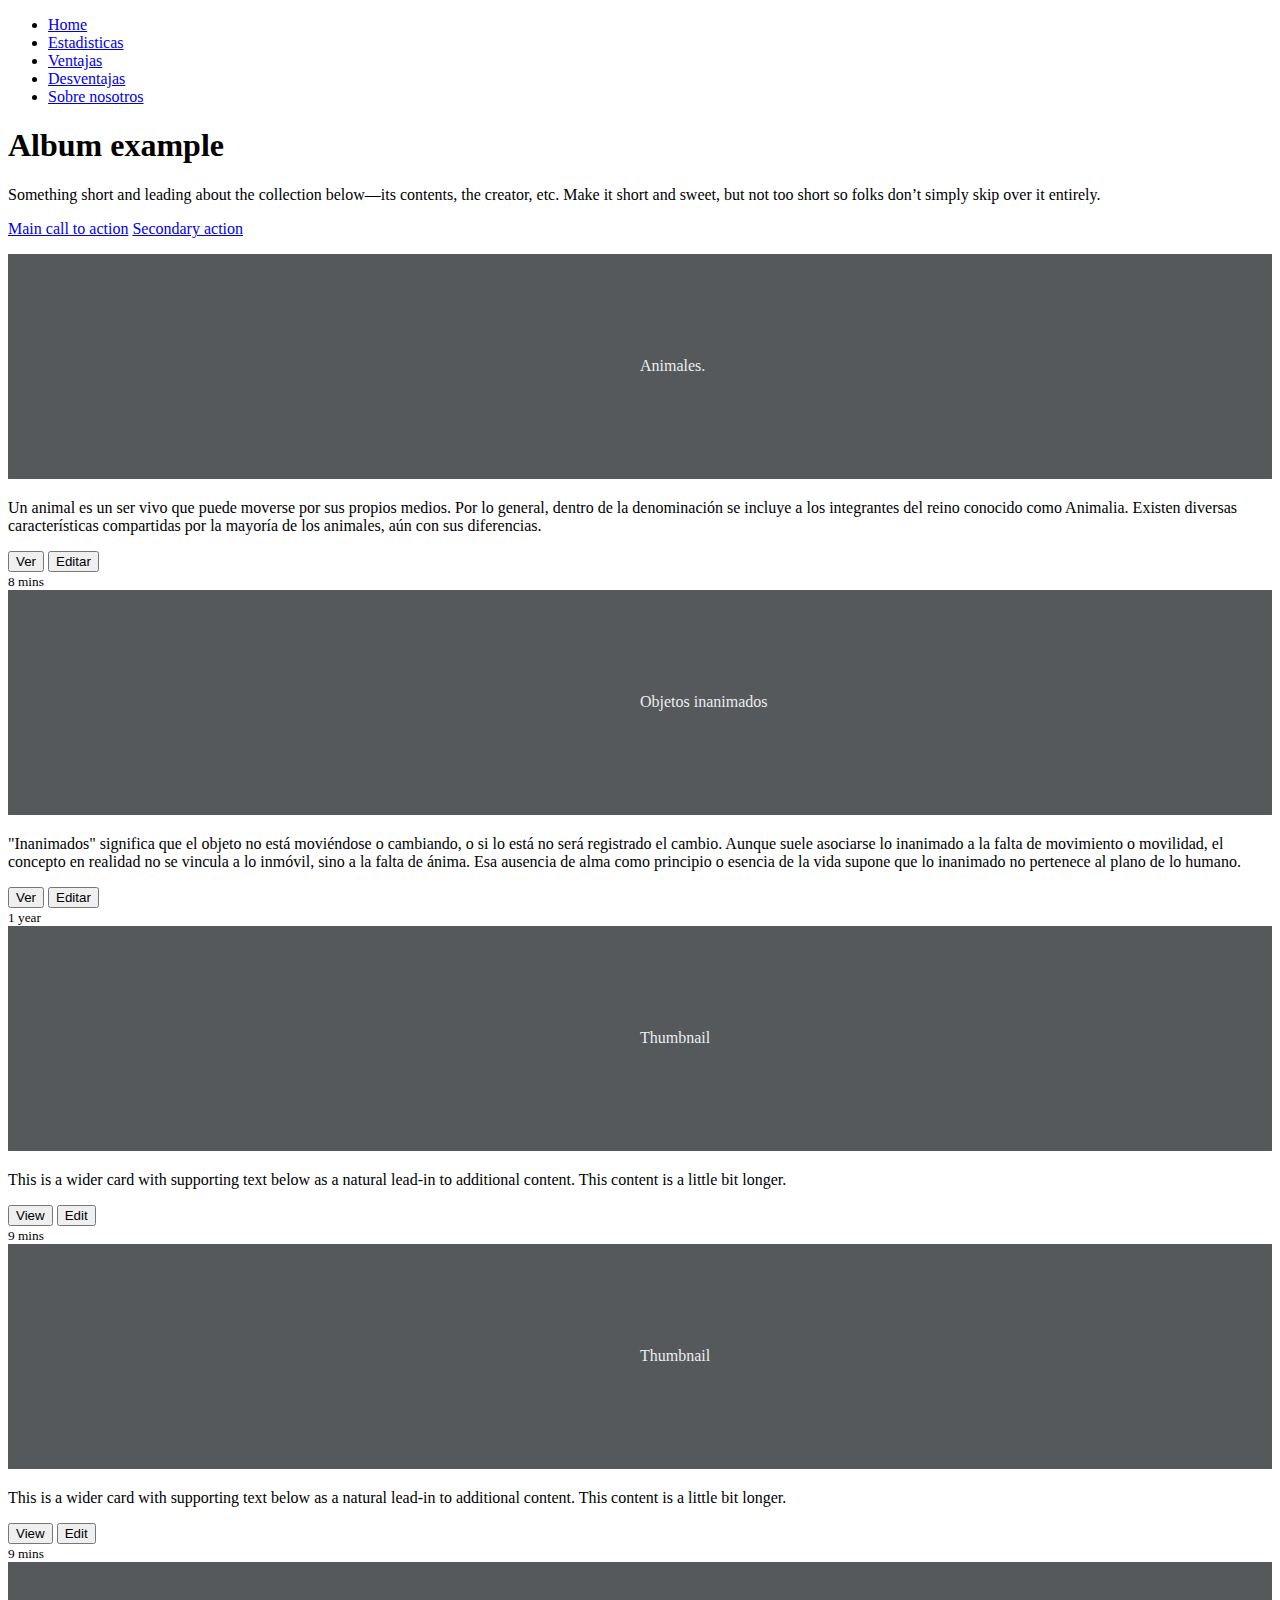
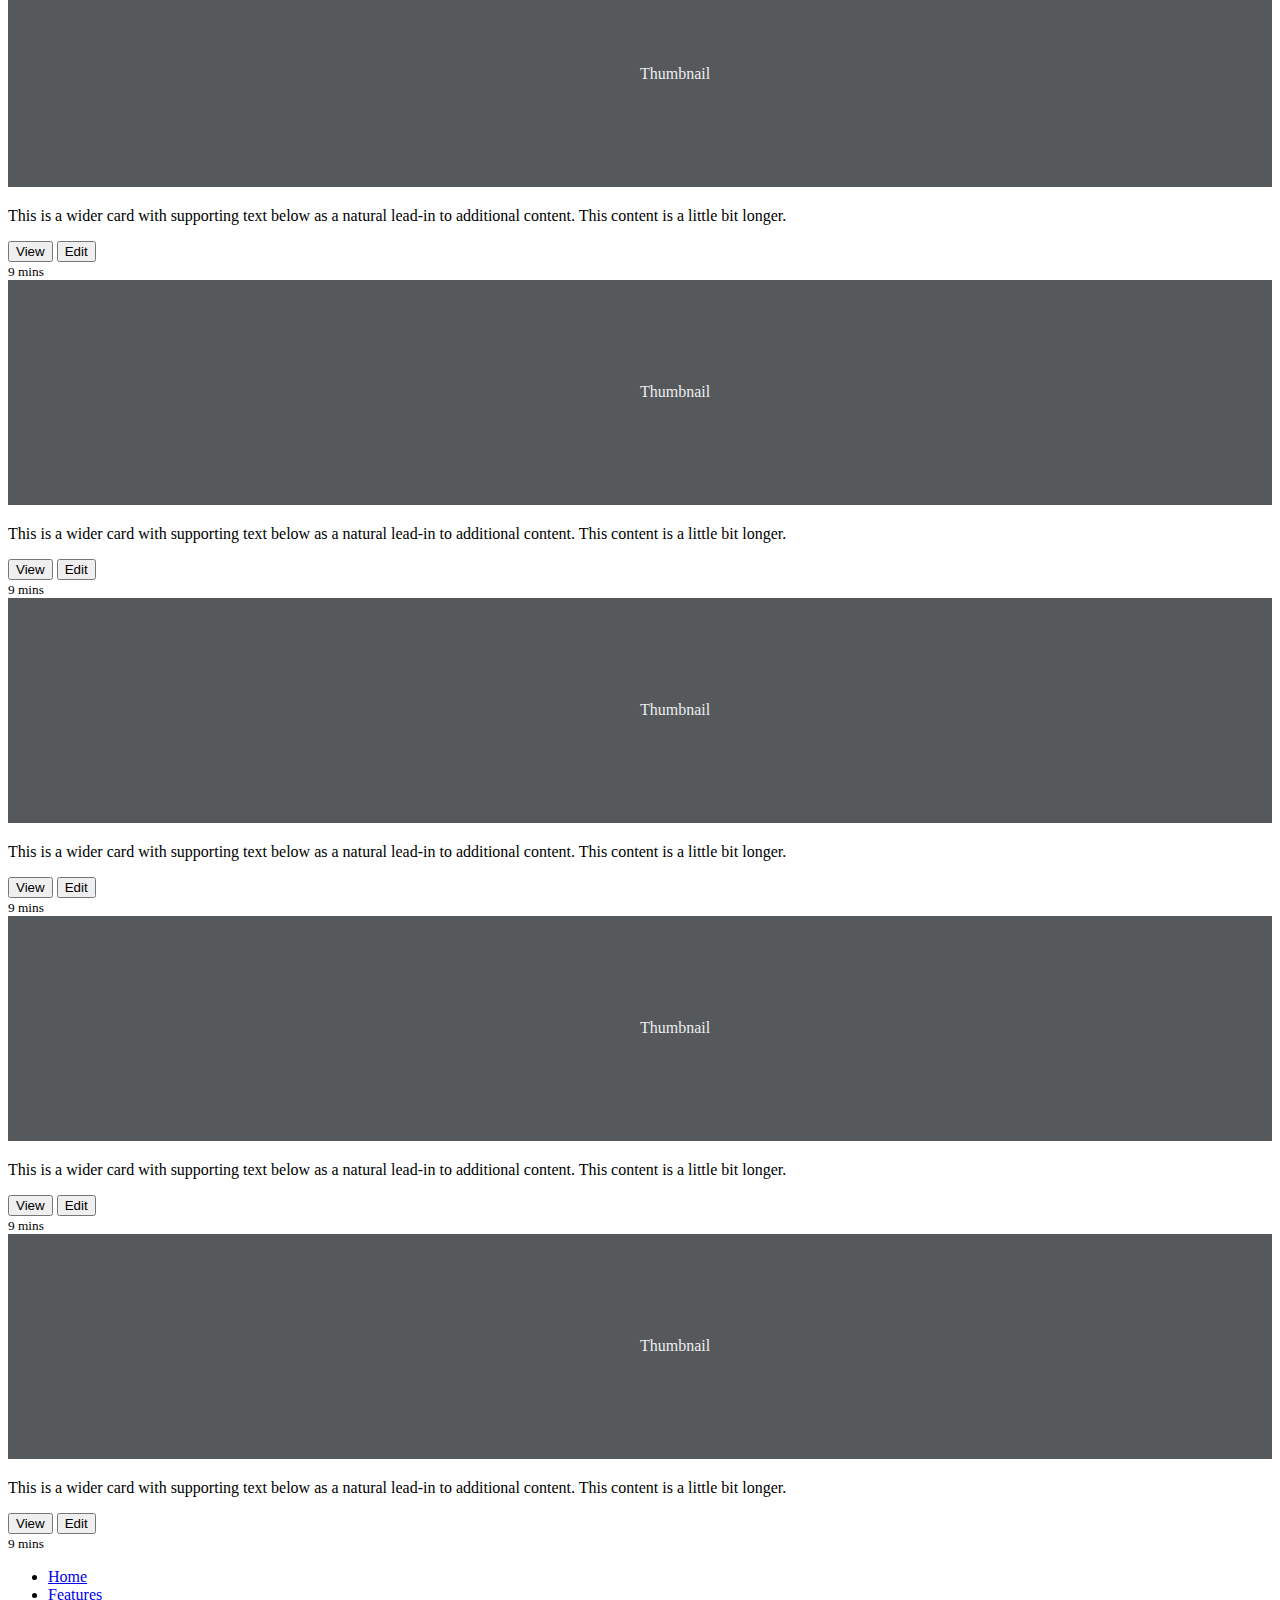
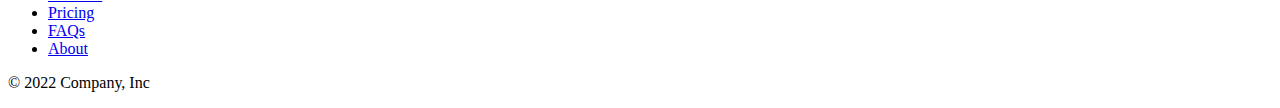
==== index.html @ fe63dcc0 "primer commit" ====
<!DOCTYPE html>
<html lang="en">
  <head>
    <meta charset="UTF-8" />
    <meta http-equiv="X-UA-Compatible" content="IE=edge" />
    <meta name="viewport" content="width=device-width, initial-scale=1.0" />
    <title>Inicio</title>
    <link
      href="https://cdn.jsdelivr.net/npm/bootstrap@5.2.0-beta1/dist/css/bootstrap.min.css"
      rel="stylesheet"
      integrity="sha384-0evHe/X+R7YkIZDRvuzKMRqM+OrBnVFBL6DOitfPri4tjfHxaWutUpFmBp4vmVor"
      crossorigin="anonymous"
    />
    <link rel="stylesheet" href="style.css">
  </head>
  <body>
    <script
      src="https://cdn.jsdelivr.net/npm/bootstrap@5.2.0-beta1/dist/js/bootstrap.bundle.min.js"
      integrity="sha384-pprn3073KE6tl6bjs2QrFaJGz5/SUsLqktiwsUTF55Jfv3qYSDhgCecCxMW52nD2"
      crossorigin="anonymous"
    ></script>
    <div>
      <header class="d-flex justify-content-center py-3">
        <ul class="nav nav-pills">
          <li class="nav-item">
            <a href="#" class="nav-link active" aria-current="page">Home</a>
          </li>
          <li class="nav-item"><a href="estadisticas.html" class="nav-link">Estadisticas</a></li>
          <li class="nav-item"><a href="#" class="nav-link">Ventajas</a></li>
          <li class="nav-item"><a href="#" class="nav-link">Desventajas</a></li>
          <li class="nav-item"><a href="#" class="nav-link">Sobre nosotros</a></li>
        </ul>
      </header>
    </div>

    <section class="py-5 text-center container">
      <div class="row py-lg-5">
        <div class="col-lg-6 col-md-8 mx-auto">
          <h1 class="fw-light">Album example</h1>
          <p class="lead text-muted">Something short and leading about the collection below—its contents, the creator, etc. Make it short and sweet, but not too short so folks don’t simply skip over it entirely.</p>
          <p>
            <a href="#" class="btn btn-primary my-2">Main call to action</a>
            <a href="#" class="btn btn-secondary my-2">Secondary action</a>
          </p>
        </div>
      </div>
    </section>

    <div class="album py-5 bg-light">
      <div class="container">
  
        <div class="row row-cols-1 row-cols-sm-2 row-cols-md-3 g-3">
          <div class="col">
            <div class="card shadow-sm">
              <svg class="bd-placeholder-img card-img-top" width="100%" height="225" xmlns="http://www.w3.org/2000/svg" role="img" aria-label="Placeholder: Thumbnail" preserveAspectRatio="xMidYMid slice" focusable="false"><title>Placeholder</title><rect width="100%" height="100%" fill="#55595c"></rect><text x="50%" y="50%" fill="#eceeef" dy=".3em">Animales.</text></svg>
  
              <div class="card-body">
                <p class="card-text">
                  Un animal es un ser vivo que puede moverse por sus propios medios. Por lo general, dentro de la denominación se incluye a los integrantes del reino conocido como Animalia. Existen diversas características compartidas por la mayoría de los animales, aún con sus diferencias.</p>
                <div class="d-flex justify-content-between align-items-center">
                  <div class="btn-group">
                    <button type="button" class="btn btn-sm btn-outline-secondary">Ver</button>
                    <button type="button" class="btn btn-sm btn-outline-secondary">Editar</button>
                  </div>
                  <small class="text-muted">8 mins</small>
                </div>
              </div>
            </div>
          </div>
          <div class="col">
            <div class="card shadow-sm">
              <svg id="img-objetos" class="bd-placeholder-img card-img-top" width="100%" height="225" xmlns="http://www.w3.org/2000/svg" role="img" aria-label="Placeholder: Thumbnail" preserveAspectRatio="xMidYMid slice" focusable="false"><title>Placeholder</title><rect width="100%" height="100%" fill="#55595c"></rect><text x="50%" y="50%" fill="#eceeef" dy=".3em">Objetos inanimados</text></svg>
  
              <div class="card-body">
                <p class="card-text"> "Inanimados" significa que el objeto no está moviéndose o cambiando, o si lo está no será registrado el cambio. Aunque suele asociarse lo inanimado a la falta de movimiento o movilidad, el concepto en realidad no se vincula a lo inmóvil, sino a la falta de ánima. Esa ausencia de alma como principio o esencia de la vida supone que lo inanimado no pertenece al plano de lo humano.</p>
                <div class="d-flex justify-content-between align-items-center">
                  <div class="btn-group">
                    <button type="button" class="btn btn-sm btn-outline-secondary">Ver</button>
                    <button type="button" class="btn btn-sm btn-outline-secondary">Editar</button>
                  </div>
                  <small class="text-muted">1 year</small>
                </div>
              </div>
            </div>
          </div>
          <div class="col">
            <div class="card shadow-sm">
              <svg class="bd-placeholder-img card-img-top" width="100%" height="225" xmlns="http://www.w3.org/2000/svg" role="img" aria-label="Placeholder: Thumbnail" preserveAspectRatio="xMidYMid slice" focusable="false"><title>Placeholder</title><rect width="100%" height="100%" fill="#55595c"></rect><text x="50%" y="50%" fill="#eceeef" dy=".3em">Thumbnail</text></svg>
  
              <div class="card-body">
                <p class="card-text">This is a wider card with supporting text below as a natural lead-in to additional content. This content is a little bit longer.</p>
                <div class="d-flex justify-content-between align-items-center">
                  <div class="btn-group">
                    <button type="button" class="btn btn-sm btn-outline-secondary">View</button>
                    <button type="button" class="btn btn-sm btn-outline-secondary">Edit</button>
                  </div>
                  <small class="text-muted">9 mins</small>
                </div>
              </div>
            </div>
          </div>
  
          <div class="col">
            <div class="card shadow-sm">
              <svg class="bd-placeholder-img card-img-top" width="100%" height="225" xmlns="http://www.w3.org/2000/svg" role="img" aria-label="Placeholder: Thumbnail" preserveAspectRatio="xMidYMid slice" focusable="false"><title>Placeholder</title><rect width="100%" height="100%" fill="#55595c"></rect><text x="50%" y="50%" fill="#eceeef" dy=".3em">Thumbnail</text></svg>
  
              <div class="card-body">
                <p class="card-text">This is a wider card with supporting text below as a natural lead-in to additional content. This content is a little bit longer.</p>
                <div class="d-flex justify-content-between align-items-center">
                  <div class="btn-group">
                    <button type="button" class="btn btn-sm btn-outline-secondary">View</button>
                    <button type="button" class="btn btn-sm btn-outline-secondary">Edit</button>
                  </div>
                  <small class="text-muted">9 mins</small>
                </div>
              </div>
            </div>
          </div>
          <div class="col">
            <div class="card shadow-sm">
              <svg class="bd-placeholder-img card-img-top" width="100%" height="225" xmlns="http://www.w3.org/2000/svg" role="img" aria-label="Placeholder: Thumbnail" preserveAspectRatio="xMidYMid slice" focusable="false"><title>Placeholder</title><rect width="100%" height="100%" fill="#55595c"></rect><text x="50%" y="50%" fill="#eceeef" dy=".3em">Thumbnail</text></svg>
  
              <div class="card-body">
                <p class="card-text">This is a wider card with supporting text below as a natural lead-in to additional content. This content is a little bit longer.</p>
                <div class="d-flex justify-content-between align-items-center">
                  <div class="btn-group">
                    <button type="button" class="btn btn-sm btn-outline-secondary">View</button>
                    <button type="button" class="btn btn-sm btn-outline-secondary">Edit</button>
                  </div>
                  <small class="text-muted">9 mins</small>
                </div>
              </div>
            </div>
          </div>
          <div class="col">
            <div class="card shadow-sm">
              <svg class="bd-placeholder-img card-img-top" width="100%" height="225" xmlns="http://www.w3.org/2000/svg" role="img" aria-label="Placeholder: Thumbnail" preserveAspectRatio="xMidYMid slice" focusable="false"><title>Placeholder</title><rect width="100%" height="100%" fill="#55595c"></rect><text x="50%" y="50%" fill="#eceeef" dy=".3em">Thumbnail</text></svg>
  
              <div class="card-body">
                <p class="card-text">This is a wider card with supporting text below as a natural lead-in to additional content. This content is a little bit longer.</p>
                <div class="d-flex justify-content-between align-items-center">
                  <div class="btn-group">
                    <button type="button" class="btn btn-sm btn-outline-secondary">View</button>
                    <button type="button" class="btn btn-sm btn-outline-secondary">Edit</button>
                  </div>
                  <small class="text-muted">9 mins</small>
                </div>
              </div>
            </div>
          </div>
  
          <div class="col">
            <div class="card shadow-sm">
              <svg class="bd-placeholder-img card-img-top" width="100%" height="225" xmlns="http://www.w3.org/2000/svg" role="img" aria-label="Placeholder: Thumbnail" preserveAspectRatio="xMidYMid slice" focusable="false"><title>Placeholder</title><rect width="100%" height="100%" fill="#55595c"></rect><text x="50%" y="50%" fill="#eceeef" dy=".3em">Thumbnail</text></svg>
  
              <div class="card-body">
                <p class="card-text">This is a wider card with supporting text below as a natural lead-in to additional content. This content is a little bit longer.</p>
                <div class="d-flex justify-content-between align-items-center">
                  <div class="btn-group">
                    <button type="button" class="btn btn-sm btn-outline-secondary">View</button>
                    <button type="button" class="btn btn-sm btn-outline-secondary">Edit</button>
                  </div>
                  <small class="text-muted">9 mins</small>
                </div>
              </div>
            </div>
          </div>
          <div class="col">
            <div class="card shadow-sm">
              <svg class="bd-placeholder-img card-img-top" width="100%" height="225" xmlns="http://www.w3.org/2000/svg" role="img" aria-label="Placeholder: Thumbnail" preserveAspectRatio="xMidYMid slice" focusable="false"><title>Placeholder</title><rect width="100%" height="100%" fill="#55595c"></rect><text x="50%" y="50%" fill="#eceeef" dy=".3em">Thumbnail</text></svg>
  
              <div class="card-body">
                <p class="card-text">This is a wider card with supporting text below as a natural lead-in to additional content. This content is a little bit longer.</p>
                <div class="d-flex justify-content-between align-items-center">
                  <div class="btn-group">
                    <button type="button" class="btn btn-sm btn-outline-secondary">View</button>
                    <button type="button" class="btn btn-sm btn-outline-secondary">Edit</button>
                  </div>
                  <small class="text-muted">9 mins</small>
                </div>
              </div>
            </div>
          </div>
          <div class="col">
            <div class="card shadow-sm">
              <svg class="bd-placeholder-img card-img-top" width="100%" height="225" xmlns="http://www.w3.org/2000/svg" role="img" aria-label="Placeholder: Thumbnail" preserveAspectRatio="xMidYMid slice" focusable="false"><title>Placeholder</title><rect width="100%" height="100%" fill="#55595c"></rect><text x="50%" y="50%" fill="#eceeef" dy=".3em">Thumbnail</text></svg>
  
              <div class="card-body">
                <p class="card-text">This is a wider card with supporting text below as a natural lead-in to additional content. This content is a little bit longer.</p>
                <div class="d-flex justify-content-between align-items-center">
                  <div class="btn-group">
                    <button type="button" class="btn btn-sm btn-outline-secondary">View</button>
                    <button type="button" class="btn btn-sm btn-outline-secondary">Edit</button>
                  </div>
                  <small class="text-muted">9 mins</small>
                </div>
              </div>
            </div>
          </div>
        </div>
      </div>
    </div>

    <div class="container">
      <footer class="py-3 my-4">
        <ul class="nav justify-content-center border-bottom pb-3 mb-3">
          <li class="nav-item"><a href="#" class="nav-link px-2 text-muted">Home</a></li>
          <li class="nav-item"><a href="#" class="nav-link px-2 text-muted">Features</a></li>
          <li class="nav-item"><a href="#" class="nav-link px-2 text-muted">Pricing</a></li>
          <li class="nav-item"><a href="#" class="nav-link px-2 text-muted">FAQs</a></li>
          <li class="nav-item"><a href="#" class="nav-link px-2 text-muted">About</a></li>
        </ul>
        <p class="text-center text-muted">© 2022 Company, Inc</p>
      </footer>
    </div>
  </body>
</html>
---- style.css ----
#img-objetos {
    background-image: url(../img/dia-de-los-animales.jpg);
}
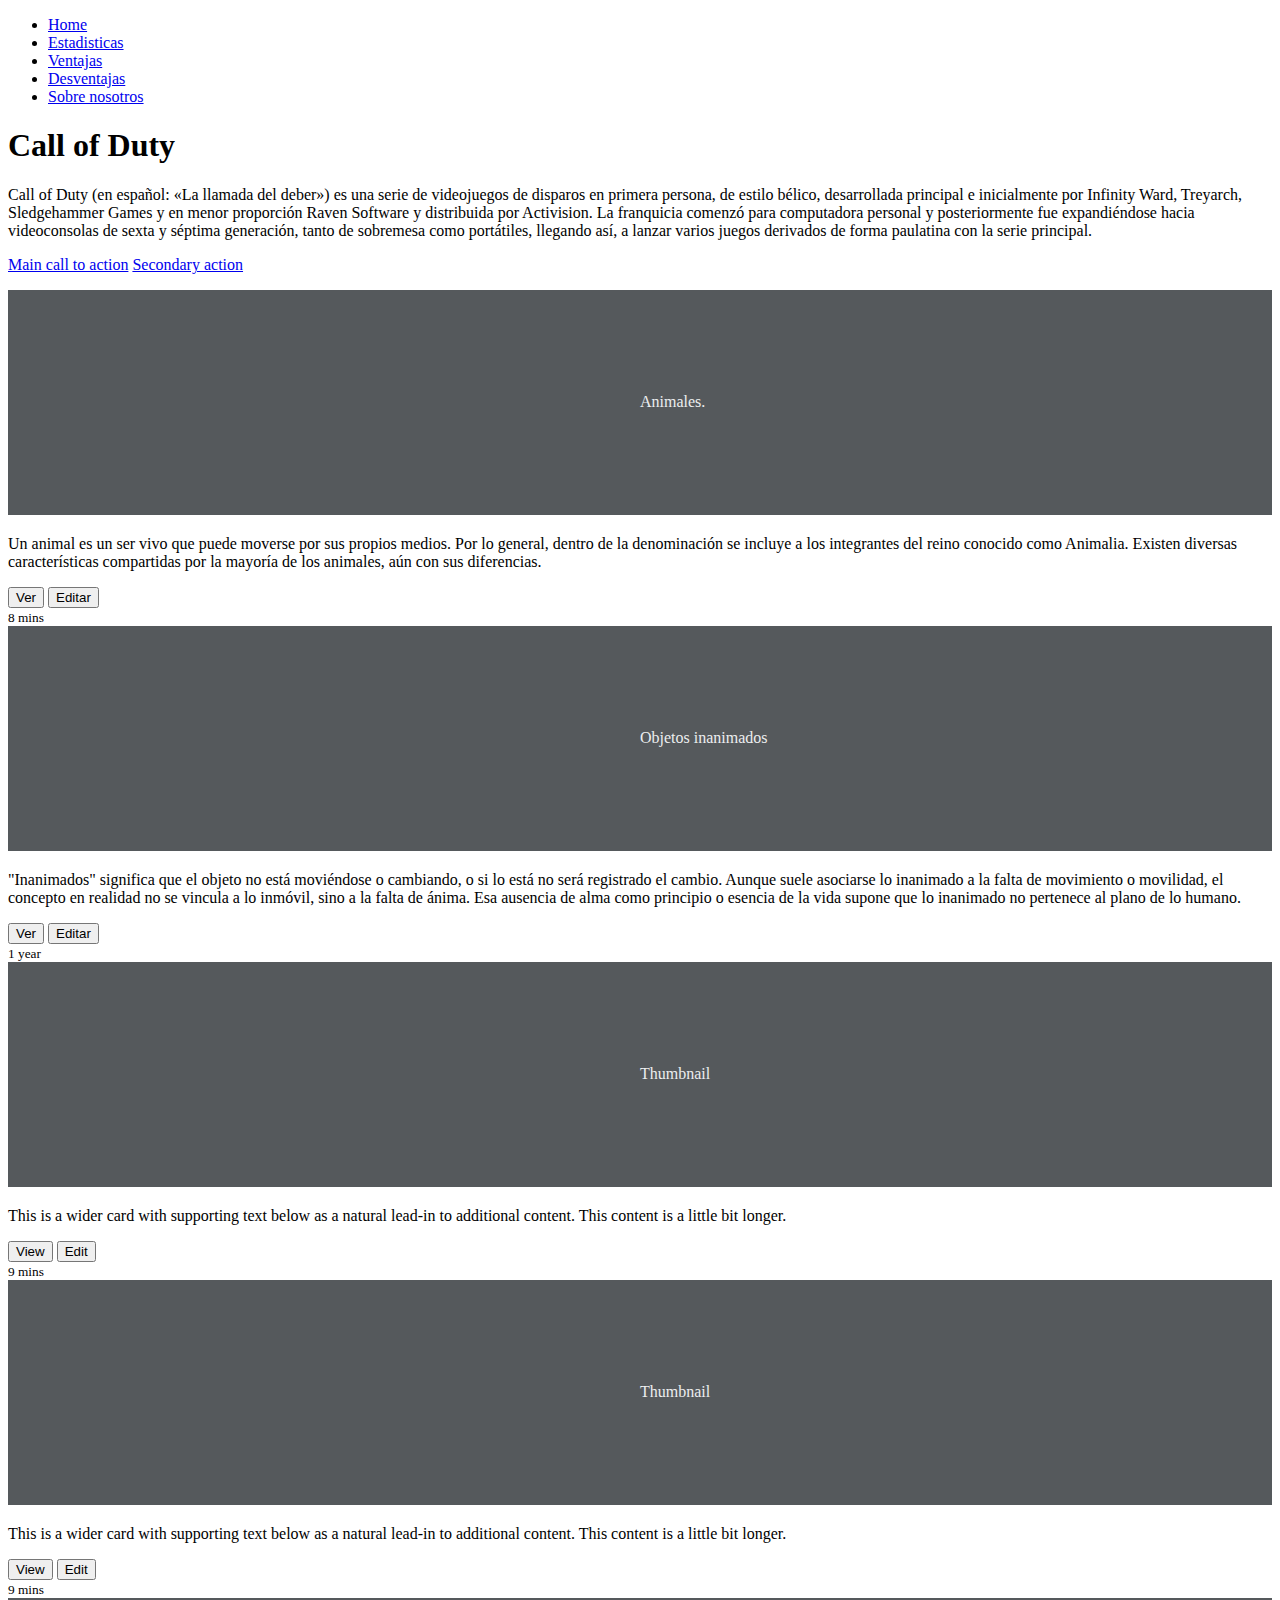
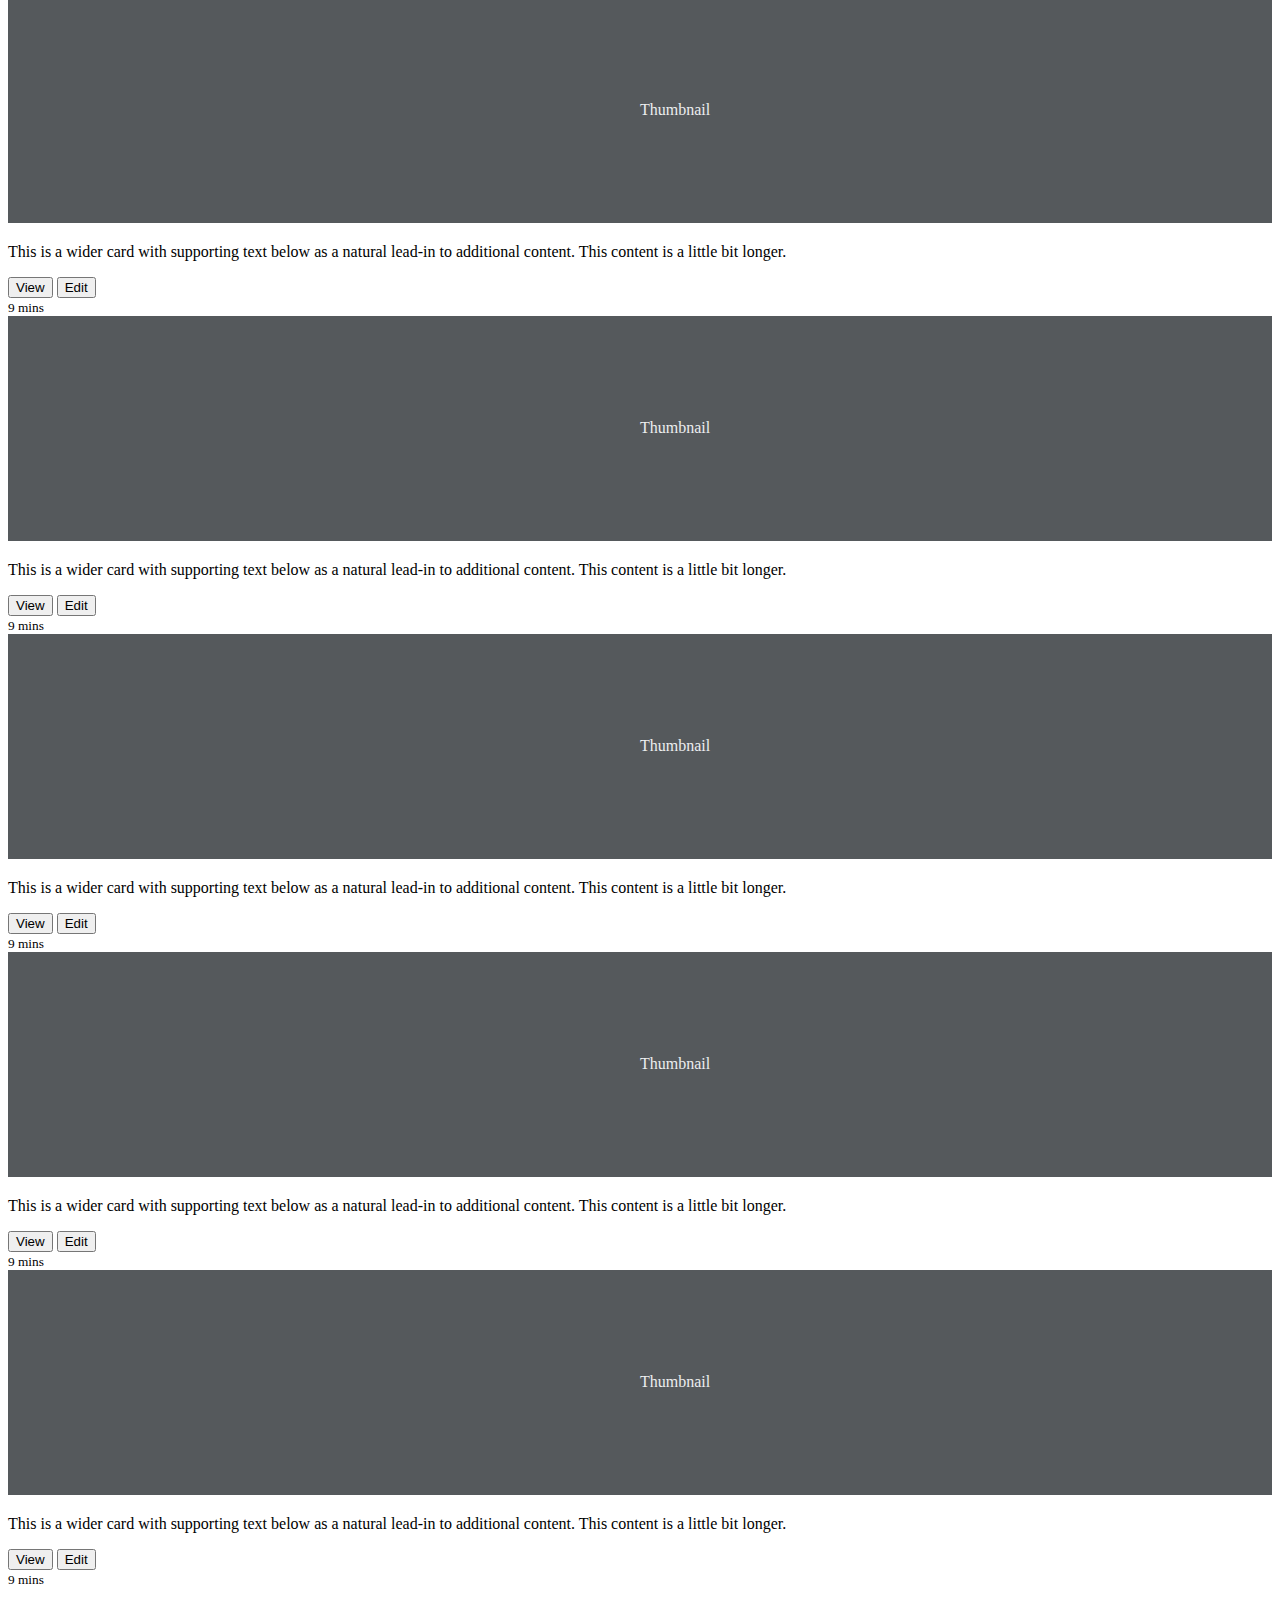
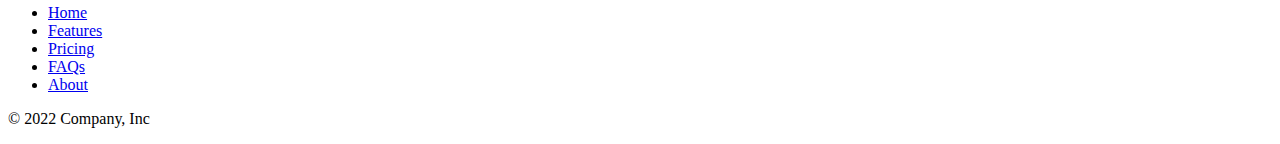
==== commit 451af821: "Update index.html" ====
--- a/index.html
+++ b/index.html
@@ -36,8 +36,8 @@
     <section class="py-5 text-center container">
       <div class="row py-lg-5">
         <div class="col-lg-6 col-md-8 mx-auto">
-          <h1 class="fw-light">Album example</h1>
-          <p class="lead text-muted">Something short and leading about the collection below—its contents, the creator, etc. Make it short and sweet, but not too short so folks don’t simply skip over it entirely.</p>
+          <h1 class="fw-light">Call of Duty</h1>
+          <p class="lead text-muted">Call of Duty (en español: «La llamada del deber») es una serie de videojuegos de disparos en primera persona, de estilo bélico, desarrollada principal e inicialmente por Infinity Ward, Treyarch, Sledgehammer Games y en menor proporción Raven Software y distribuida por Activision. La franquicia comenzó para computadora personal y posteriormente fue expandiéndose hacia videoconsolas de sexta y séptima generación, tanto de sobremesa como portátiles, llegando así, a lanzar varios juegos derivados de forma paulatina con la serie principal.</p>
           <p>
             <a href="#" class="btn btn-primary my-2">Main call to action</a>
             <a href="#" class="btn btn-secondary my-2">Secondary action</a>
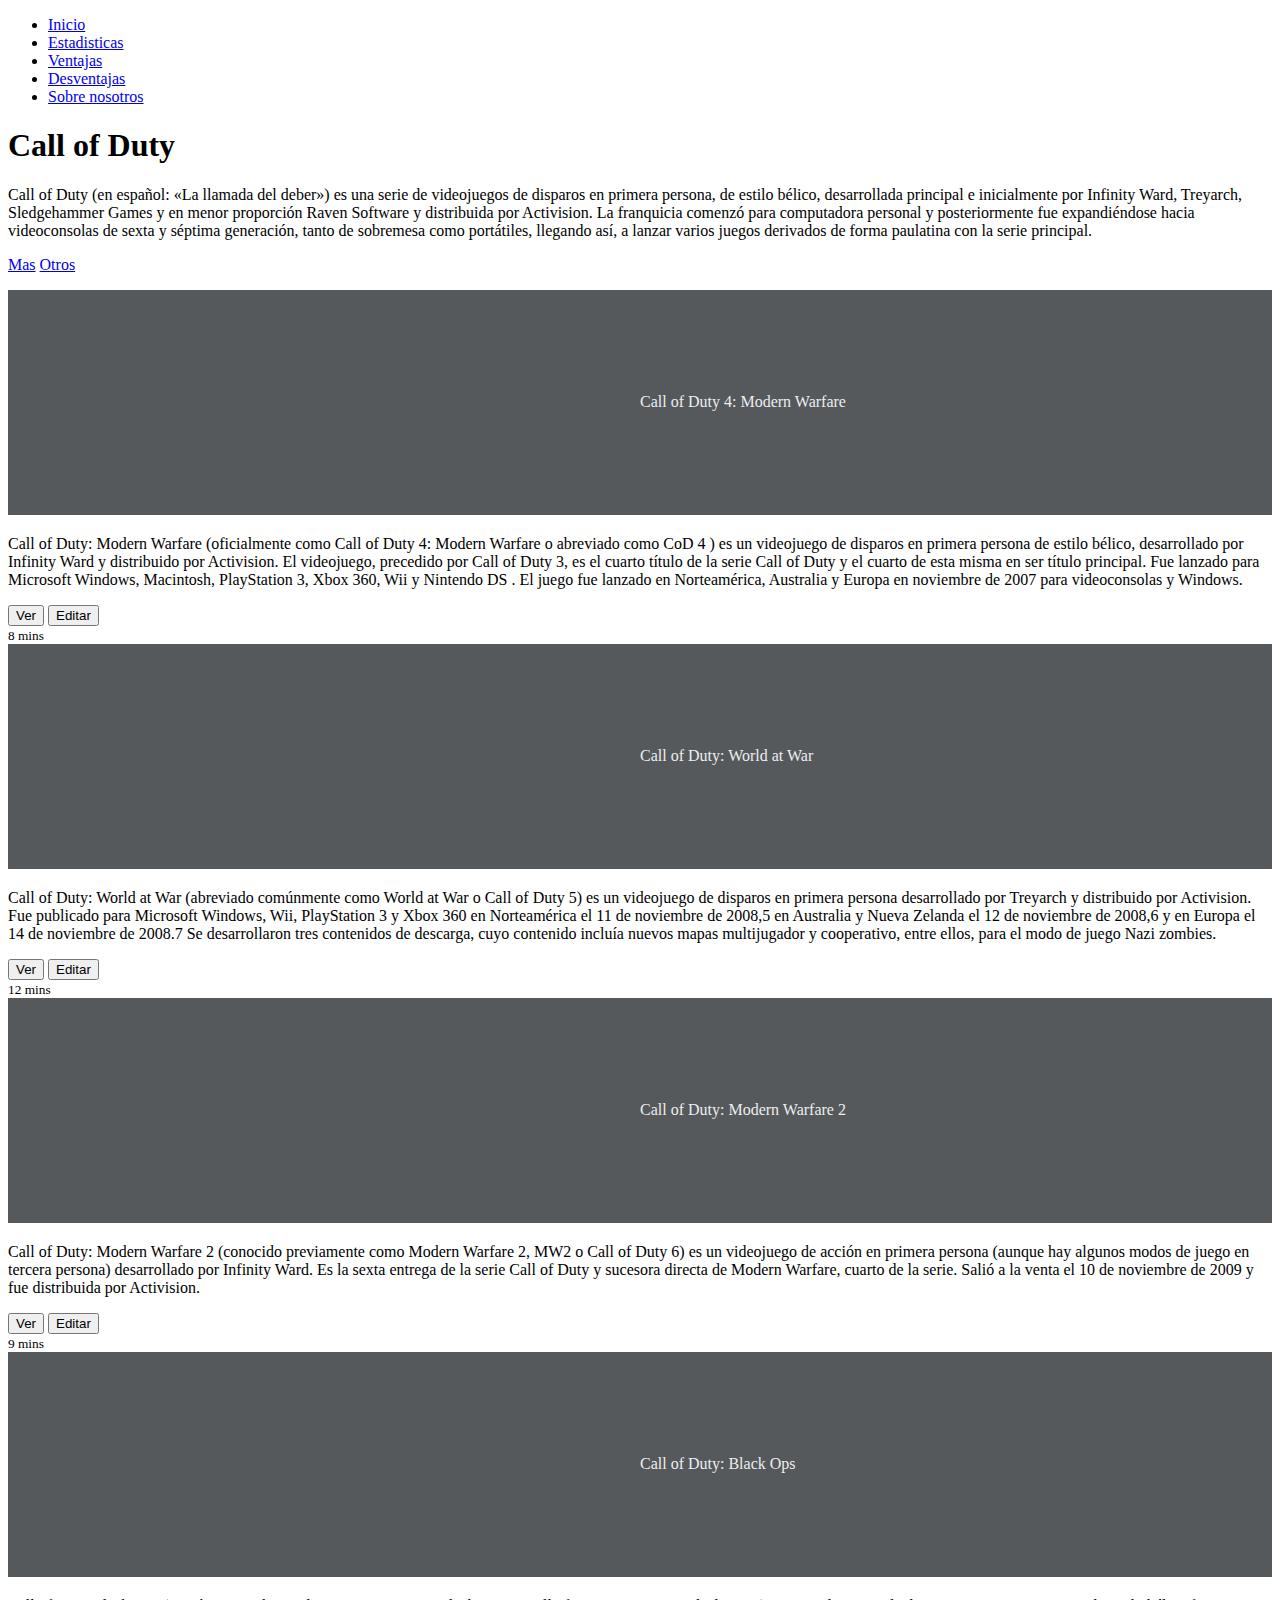
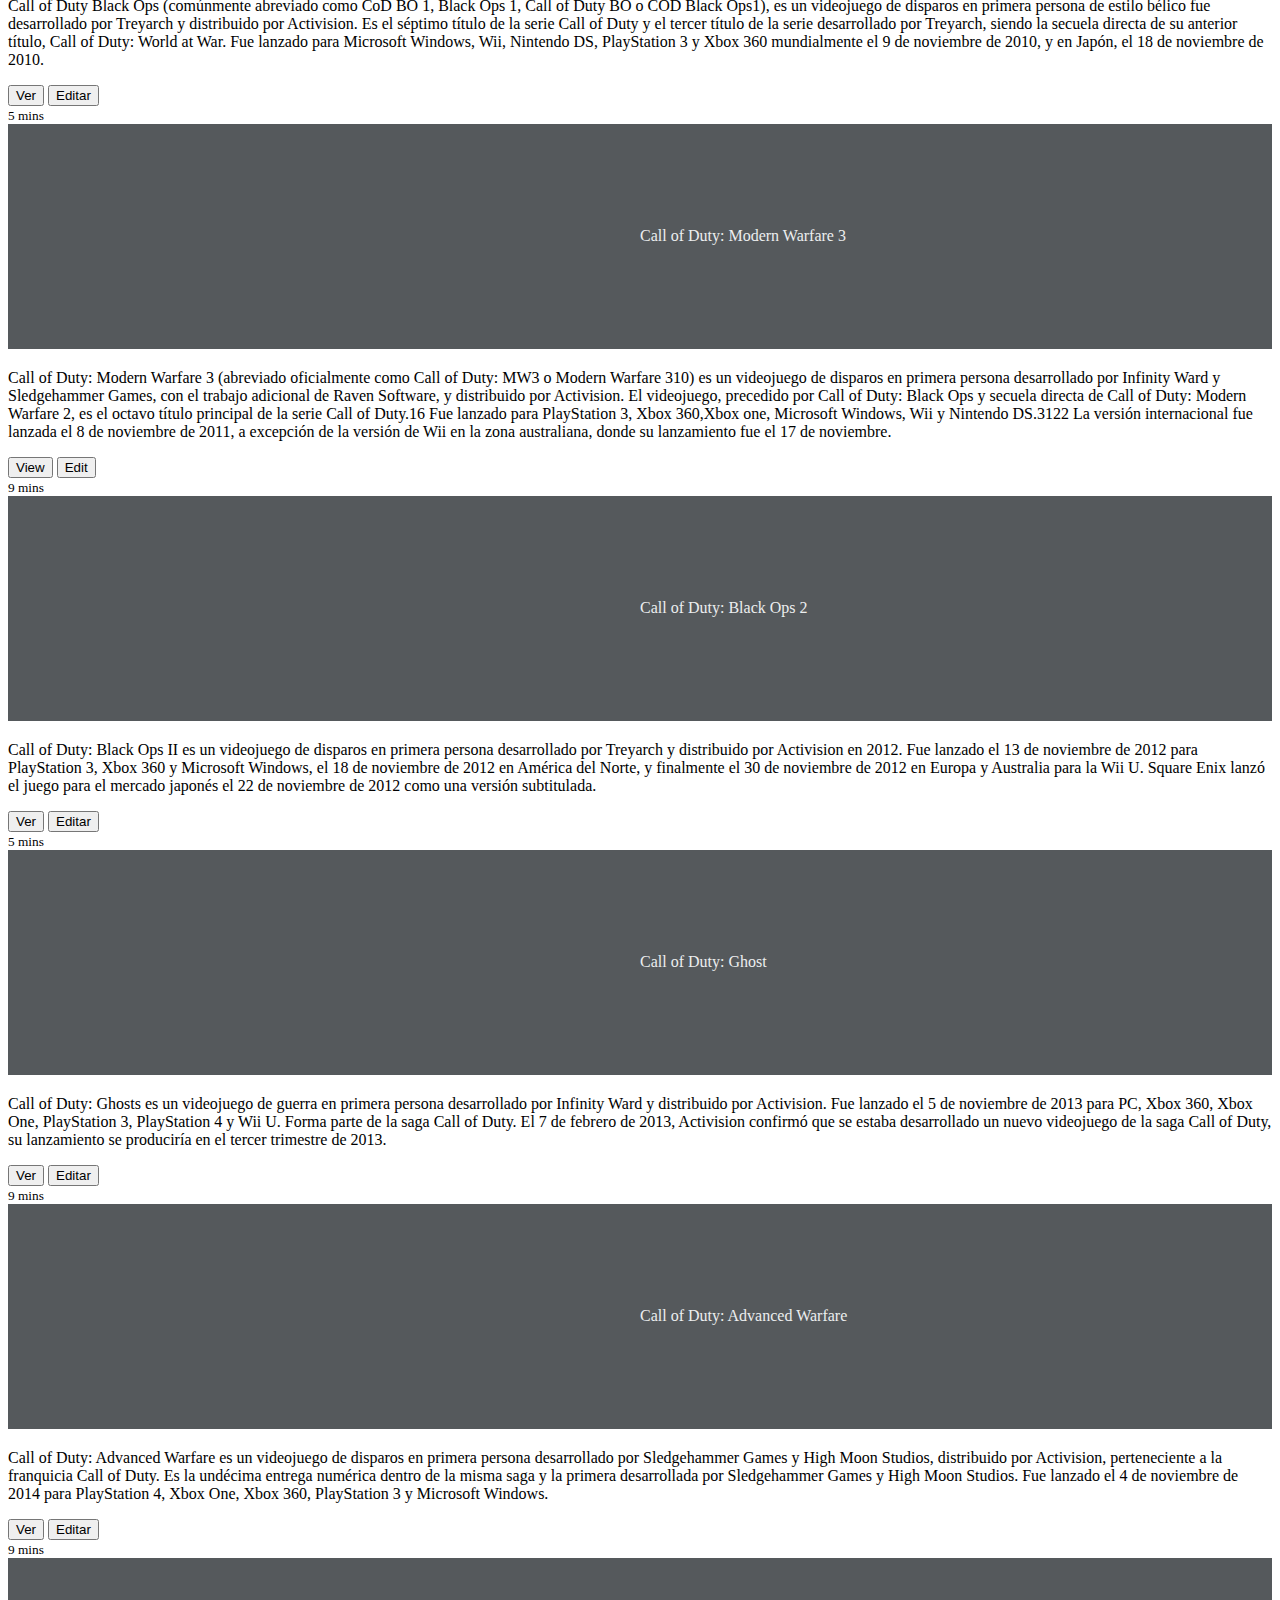
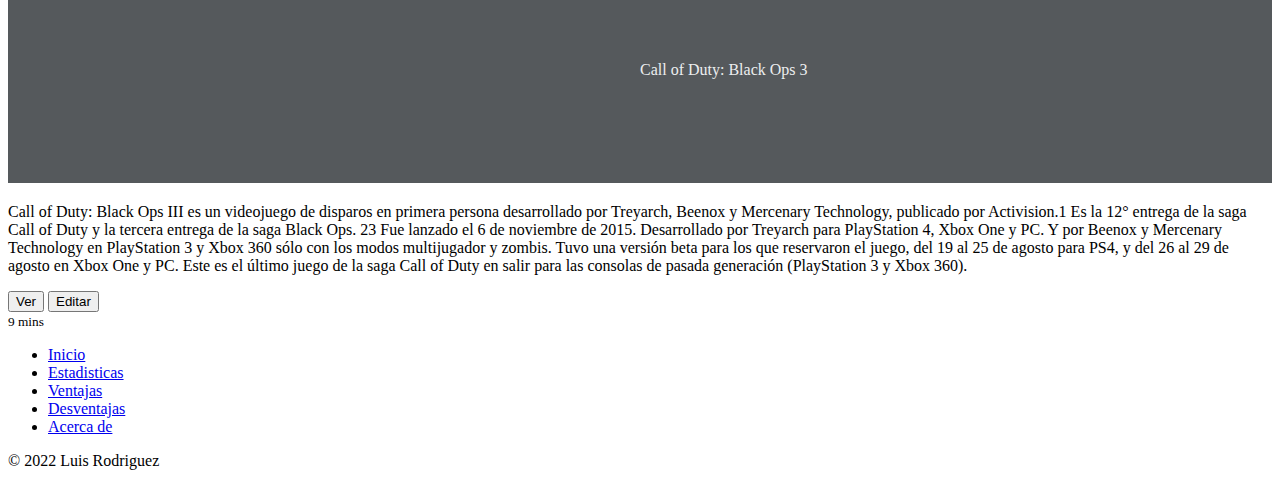
==== commit efd75e8b: "Update index.html" ====
--- a/index.html
+++ b/index.html
@@ -23,7 +23,7 @@
       <header class="d-flex justify-content-center py-3">
         <ul class="nav nav-pills">
           <li class="nav-item">
-            <a href="#" class="nav-link active" aria-current="page">Home</a>
+            <a href="#" class="nav-link active" aria-current="page">Inicio</a>
           </li>
           <li class="nav-item"><a href="estadisticas.html" class="nav-link">Estadisticas</a></li>
           <li class="nav-item"><a href="#" class="nav-link">Ventajas</a></li>
@@ -39,8 +39,8 @@
           <h1 class="fw-light">Call of Duty</h1>
           <p class="lead text-muted">Call of Duty (en español: «La llamada del deber») es una serie de videojuegos de disparos en primera persona, de estilo bélico, desarrollada principal e inicialmente por Infinity Ward, Treyarch, Sledgehammer Games y en menor proporción Raven Software y distribuida por Activision. La franquicia comenzó para computadora personal y posteriormente fue expandiéndose hacia videoconsolas de sexta y séptima generación, tanto de sobremesa como portátiles, llegando así, a lanzar varios juegos derivados de forma paulatina con la serie principal.</p>
           <p>
-            <a href="#" class="btn btn-primary my-2">Main call to action</a>
-            <a href="#" class="btn btn-secondary my-2">Secondary action</a>
+            <a href="#" class="btn btn-primary my-2">Mas</a>
+            <a href="#" class="btn btn-secondary my-2">Otros</a>
           </p>
         </div>
       </div>
@@ -52,11 +52,11 @@
         <div class="row row-cols-1 row-cols-sm-2 row-cols-md-3 g-3">
           <div class="col">
             <div class="card shadow-sm">
-              <svg class="bd-placeholder-img card-img-top" width="100%" height="225" xmlns="http://www.w3.org/2000/svg" role="img" aria-label="Placeholder: Thumbnail" preserveAspectRatio="xMidYMid slice" focusable="false"><title>Placeholder</title><rect width="100%" height="100%" fill="#55595c"></rect><text x="50%" y="50%" fill="#eceeef" dy=".3em">Animales.</text></svg>
+              <svg class="bd-placeholder-img card-img-top" width="100%" height="225" xmlns="http://www.w3.org/2000/svg" role="img" aria-label="Placeholder: Thumbnail" preserveAspectRatio="xMidYMid slice" focusable="false"><title>Placeholder</title><rect width="100%" height="100%" fill="#55595c"></rect><text x="50%" y="50%" fill="#eceeef" dy=".3em">Call of Duty 4: Modern Warfare</text></svg>
   
               <div class="card-body">
                 <p class="card-text">
-                  Un animal es un ser vivo que puede moverse por sus propios medios. Por lo general, dentro de la denominación se incluye a los integrantes del reino conocido como Animalia. Existen diversas características compartidas por la mayoría de los animales, aún con sus diferencias.</p>
+                  Call of Duty: Modern Warfare (oficialmente como Call of Duty 4: Modern Warfare o abreviado como CoD 4 ) es un videojuego de disparos en primera persona de estilo bélico, desarrollado por Infinity Ward y distribuido por Activision. El videojuego, precedido por Call of Duty 3, es el cuarto título de la serie Call of Duty y el cuarto de esta misma en ser título principal. Fue lanzado para Microsoft Windows, Macintosh, PlayStation 3, Xbox 360, Wii y Nintendo DS . El juego fue lanzado en Norteamérica, Australia y Europa en noviembre de 2007 para videoconsolas y Windows. </p>
                 <div class="d-flex justify-content-between align-items-center">
                   <div class="btn-group">
                     <button type="button" class="btn btn-sm btn-outline-secondary">Ver</button>
@@ -69,26 +69,59 @@
           </div>
           <div class="col">
             <div class="card shadow-sm">
-              <svg id="img-objetos" class="bd-placeholder-img card-img-top" width="100%" height="225" xmlns="http://www.w3.org/2000/svg" role="img" aria-label="Placeholder: Thumbnail" preserveAspectRatio="xMidYMid slice" focusable="false"><title>Placeholder</title><rect width="100%" height="100%" fill="#55595c"></rect><text x="50%" y="50%" fill="#eceeef" dy=".3em">Objetos inanimados</text></svg>
-  
-              <div class="card-body">
-                <p class="card-text"> "Inanimados" significa que el objeto no está moviéndose o cambiando, o si lo está no será registrado el cambio. Aunque suele asociarse lo inanimado a la falta de movimiento o movilidad, el concepto en realidad no se vincula a lo inmóvil, sino a la falta de ánima. Esa ausencia de alma como principio o esencia de la vida supone que lo inanimado no pertenece al plano de lo humano.</p>
-                <div class="d-flex justify-content-between align-items-center">
-                  <div class="btn-group">
-                    <button type="button" class="btn btn-sm btn-outline-secondary">Ver</button>
-                    <button type="button" class="btn btn-sm btn-outline-secondary">Editar</button>
-                  </div>
-                  <small class="text-muted">1 year</small>
-                </div>
-              </div>
-            </div>
-          </div>
-          <div class="col">
-            <div class="card shadow-sm">
-              <svg class="bd-placeholder-img card-img-top" width="100%" height="225" xmlns="http://www.w3.org/2000/svg" role="img" aria-label="Placeholder: Thumbnail" preserveAspectRatio="xMidYMid slice" focusable="false"><title>Placeholder</title><rect width="100%" height="100%" fill="#55595c"></rect><text x="50%" y="50%" fill="#eceeef" dy=".3em">Thumbnail</text></svg>
-  
-              <div class="card-body">
-                <p class="card-text">This is a wider card with supporting text below as a natural lead-in to additional content. This content is a little bit longer.</p>
+              <svg id="img-objetos" class="bd-placeholder-img card-img-top" width="100%" height="225" xmlns="http://www.w3.org/2000/svg" role="img" aria-label="Placeholder: Thumbnail" preserveAspectRatio="xMidYMid slice" focusable="false"><title>Placeholder</title><rect width="100%" height="100%" fill="#55595c"></rect><text x="50%" y="50%" fill="#eceeef" dy=".3em">Call of Duty: World at War</text></svg>
+  
+              <div class="card-body">
+                <p class="card-text"> Call of Duty: World at War (abreviado comúnmente como World at War o Call of Duty 5) es un videojuego de disparos en primera persona desarrollado por Treyarch y distribuido por Activision. Fue publicado para Microsoft Windows, Wii, PlayStation 3 y Xbox 360 en Norteamérica el 11 de noviembre de 2008,5​ en Australia y Nueva Zelanda el 12 de noviembre de 2008,6​ y en Europa el 14 de noviembre de 2008.7​ Se desarrollaron tres contenidos de descarga, cuyo contenido incluía nuevos mapas multijugador y cooperativo, entre ellos, para el modo de juego Nazi zombies. </p>
+                <div class="d-flex justify-content-between align-items-center">
+                  <div class="btn-group">
+                    <button type="button" class="btn btn-sm btn-outline-secondary">Ver</button>
+                    <button type="button" class="btn btn-sm btn-outline-secondary">Editar</button>
+                  </div>
+                  <small class="text-muted">12 mins</small>
+                </div>
+              </div>
+            </div>
+          </div>
+          <div class="col">
+            <div class="card shadow-sm">
+              <svg class="bd-placeholder-img card-img-top" width="100%" height="225" xmlns="http://www.w3.org/2000/svg" role="img" aria-label="Placeholder: Thumbnail" preserveAspectRatio="xMidYMid slice" focusable="false"><title>Placeholder</title><rect width="100%" height="100%" fill="#55595c"></rect><text x="50%" y="50%" fill="#eceeef" dy=".3em">Call of Duty: Modern Warfare 2</text></svg>
+  
+              <div class="card-body">
+                <p class="card-text">Call of Duty: Modern Warfare 2 (conocido previamente como Modern Warfare 2, MW2 o Call of Duty 6) es un videojuego de acción en primera persona (aunque hay algunos modos de juego en tercera persona) desarrollado por Infinity Ward. Es la sexta entrega de la serie Call of Duty y sucesora directa de Modern Warfare, cuarto de la serie. Salió a la venta el 10 de noviembre de 2009 y fue distribuida por Activision. </p>
+                <div class="d-flex justify-content-between align-items-center">
+                  <div class="btn-group">
+                    <button type="button" class="btn btn-sm btn-outline-secondary">Ver</button>
+                    <button type="button" class="btn btn-sm btn-outline-secondary">Editar</button>
+                  </div>
+                  <small class="text-muted">9 mins</small>
+                </div>
+              </div>
+            </div>
+          </div>
+  
+          <div class="col">
+            <div class="card shadow-sm">
+              <svg class="bd-placeholder-img card-img-top" width="100%" height="225" xmlns="http://www.w3.org/2000/svg" role="img" aria-label="Placeholder: Thumbnail" preserveAspectRatio="xMidYMid slice" focusable="false"><title>Placeholder</title><rect width="100%" height="100%" fill="#55595c"></rect><text x="50%" y="50%" fill="#eceeef" dy=".3em">Call of Duty: Black Ops</text></svg>
+  
+              <div class="card-body">
+                <p class="card-text">Call of Duty Black Ops (comúnmente abreviado como CoD BO 1, Black Ops 1, Call of Duty BO o COD Black Ops1), es un videojuego de disparos en primera persona de estilo bélico fue desarrollado por Treyarch y distribuido por Activision. Es el séptimo título de la serie Call of Duty y el tercer título de la serie desarrollado por Treyarch, siendo la secuela directa de su anterior título, Call of Duty: World at War. Fue lanzado para Microsoft Windows, Wii, Nintendo DS, PlayStation 3 y Xbox 360 mundialmente el 9 de noviembre de 2010, y en Japón, el 18 de noviembre de 2010. </p>
+                <div class="d-flex justify-content-between align-items-center">
+                  <div class="btn-group">
+                    <button type="button" class="btn btn-sm btn-outline-secondary">Ver</button>
+                    <button type="button" class="btn btn-sm btn-outline-secondary">Editar</button>
+                  </div>
+                  <small class="text-muted">5 mins</small>
+                </div>
+              </div>
+            </div>
+          </div>
+          <div class="col">
+            <div class="card shadow-sm">
+              <svg class="bd-placeholder-img card-img-top" width="100%" height="225" xmlns="http://www.w3.org/2000/svg" role="img" aria-label="Placeholder: Thumbnail" preserveAspectRatio="xMidYMid slice" focusable="false"><title>Placeholder</title><rect width="100%" height="100%" fill="#55595c"></rect><text x="50%" y="50%" fill="#eceeef" dy=".3em">Call of Duty: Modern Warfare 3</text></svg>
+  
+              <div class="card-body">
+                <p class="card-text">Call of Duty: Modern Warfare 3 (abreviado oficialmente como Call of Duty: MW3 o Modern Warfare 310​) es un videojuego de disparos en primera persona desarrollado por Infinity Ward y Sledgehammer Games, con el trabajo adicional de Raven Software, y distribuido por Activision. El videojuego, precedido por Call of Duty: Black Ops y secuela directa de Call of Duty: Modern Warfare 2, es el octavo título principal de la serie Call of Duty.16​ Fue lanzado para PlayStation 3, Xbox 360,Xbox one, Microsoft Windows, Wii y Nintendo DS.3​12​2​ La versión internacional fue lanzada el 8 de noviembre de 2011, a excepción de la versión de Wii en la zona australiana, donde su lanzamiento fue el 17 de noviembre.</p>
                 <div class="d-flex justify-content-between align-items-center">
                   <div class="btn-group">
                     <button type="button" class="btn btn-sm btn-outline-secondary">View</button>
@@ -99,98 +132,65 @@
               </div>
             </div>
           </div>
-  
-          <div class="col">
-            <div class="card shadow-sm">
-              <svg class="bd-placeholder-img card-img-top" width="100%" height="225" xmlns="http://www.w3.org/2000/svg" role="img" aria-label="Placeholder: Thumbnail" preserveAspectRatio="xMidYMid slice" focusable="false"><title>Placeholder</title><rect width="100%" height="100%" fill="#55595c"></rect><text x="50%" y="50%" fill="#eceeef" dy=".3em">Thumbnail</text></svg>
-  
-              <div class="card-body">
-                <p class="card-text">This is a wider card with supporting text below as a natural lead-in to additional content. This content is a little bit longer.</p>
-                <div class="d-flex justify-content-between align-items-center">
-                  <div class="btn-group">
-                    <button type="button" class="btn btn-sm btn-outline-secondary">View</button>
-                    <button type="button" class="btn btn-sm btn-outline-secondary">Edit</button>
-                  </div>
-                  <small class="text-muted">9 mins</small>
-                </div>
-              </div>
-            </div>
-          </div>
-          <div class="col">
-            <div class="card shadow-sm">
-              <svg class="bd-placeholder-img card-img-top" width="100%" height="225" xmlns="http://www.w3.org/2000/svg" role="img" aria-label="Placeholder: Thumbnail" preserveAspectRatio="xMidYMid slice" focusable="false"><title>Placeholder</title><rect width="100%" height="100%" fill="#55595c"></rect><text x="50%" y="50%" fill="#eceeef" dy=".3em">Thumbnail</text></svg>
-  
-              <div class="card-body">
-                <p class="card-text">This is a wider card with supporting text below as a natural lead-in to additional content. This content is a little bit longer.</p>
-                <div class="d-flex justify-content-between align-items-center">
-                  <div class="btn-group">
-                    <button type="button" class="btn btn-sm btn-outline-secondary">View</button>
-                    <button type="button" class="btn btn-sm btn-outline-secondary">Edit</button>
-                  </div>
-                  <small class="text-muted">9 mins</small>
-                </div>
-              </div>
-            </div>
-          </div>
-          <div class="col">
-            <div class="card shadow-sm">
-              <svg class="bd-placeholder-img card-img-top" width="100%" height="225" xmlns="http://www.w3.org/2000/svg" role="img" aria-label="Placeholder: Thumbnail" preserveAspectRatio="xMidYMid slice" focusable="false"><title>Placeholder</title><rect width="100%" height="100%" fill="#55595c"></rect><text x="50%" y="50%" fill="#eceeef" dy=".3em">Thumbnail</text></svg>
-  
-              <div class="card-body">
-                <p class="card-text">This is a wider card with supporting text below as a natural lead-in to additional content. This content is a little bit longer.</p>
-                <div class="d-flex justify-content-between align-items-center">
-                  <div class="btn-group">
-                    <button type="button" class="btn btn-sm btn-outline-secondary">View</button>
-                    <button type="button" class="btn btn-sm btn-outline-secondary">Edit</button>
-                  </div>
-                  <small class="text-muted">9 mins</small>
-                </div>
-              </div>
-            </div>
-          </div>
-  
-          <div class="col">
-            <div class="card shadow-sm">
-              <svg class="bd-placeholder-img card-img-top" width="100%" height="225" xmlns="http://www.w3.org/2000/svg" role="img" aria-label="Placeholder: Thumbnail" preserveAspectRatio="xMidYMid slice" focusable="false"><title>Placeholder</title><rect width="100%" height="100%" fill="#55595c"></rect><text x="50%" y="50%" fill="#eceeef" dy=".3em">Thumbnail</text></svg>
-  
-              <div class="card-body">
-                <p class="card-text">This is a wider card with supporting text below as a natural lead-in to additional content. This content is a little bit longer.</p>
-                <div class="d-flex justify-content-between align-items-center">
-                  <div class="btn-group">
-                    <button type="button" class="btn btn-sm btn-outline-secondary">View</button>
-                    <button type="button" class="btn btn-sm btn-outline-secondary">Edit</button>
-                  </div>
-                  <small class="text-muted">9 mins</small>
-                </div>
-              </div>
-            </div>
-          </div>
-          <div class="col">
-            <div class="card shadow-sm">
-              <svg class="bd-placeholder-img card-img-top" width="100%" height="225" xmlns="http://www.w3.org/2000/svg" role="img" aria-label="Placeholder: Thumbnail" preserveAspectRatio="xMidYMid slice" focusable="false"><title>Placeholder</title><rect width="100%" height="100%" fill="#55595c"></rect><text x="50%" y="50%" fill="#eceeef" dy=".3em">Thumbnail</text></svg>
-  
-              <div class="card-body">
-                <p class="card-text">This is a wider card with supporting text below as a natural lead-in to additional content. This content is a little bit longer.</p>
-                <div class="d-flex justify-content-between align-items-center">
-                  <div class="btn-group">
-                    <button type="button" class="btn btn-sm btn-outline-secondary">View</button>
-                    <button type="button" class="btn btn-sm btn-outline-secondary">Edit</button>
-                  </div>
-                  <small class="text-muted">9 mins</small>
-                </div>
-              </div>
-            </div>
-          </div>
-          <div class="col">
-            <div class="card shadow-sm">
-              <svg class="bd-placeholder-img card-img-top" width="100%" height="225" xmlns="http://www.w3.org/2000/svg" role="img" aria-label="Placeholder: Thumbnail" preserveAspectRatio="xMidYMid slice" focusable="false"><title>Placeholder</title><rect width="100%" height="100%" fill="#55595c"></rect><text x="50%" y="50%" fill="#eceeef" dy=".3em">Thumbnail</text></svg>
-  
-              <div class="card-body">
-                <p class="card-text">This is a wider card with supporting text below as a natural lead-in to additional content. This content is a little bit longer.</p>
-                <div class="d-flex justify-content-between align-items-center">
-                  <div class="btn-group">
-                    <button type="button" class="btn btn-sm btn-outline-secondary">View</button>
-                    <button type="button" class="btn btn-sm btn-outline-secondary">Edit</button>
+          <div class="col">
+            <div class="card shadow-sm">
+              <svg class="bd-placeholder-img card-img-top" width="100%" height="225" xmlns="http://www.w3.org/2000/svg" role="img" aria-label="Placeholder: Thumbnail" preserveAspectRatio="xMidYMid slice" focusable="false"><title>Placeholder</title><rect width="100%" height="100%" fill="#55595c"></rect><text x="50%" y="50%" fill="#eceeef" dy=".3em">Call of Duty: Black Ops 2</text></svg>
+  
+              <div class="card-body">
+                <p class="card-text">Call of Duty: Black Ops II es un videojuego de disparos en primera persona desarrollado por Treyarch y distribuido por Activision en 2012. Fue lanzado el 13 de noviembre de 2012 para PlayStation 3, Xbox 360 y Microsoft Windows, el 18 de noviembre de 2012 en América del Norte, y finalmente el 30 de noviembre de 2012 en Europa y Australia para la Wii U. Square Enix lanzó el juego para el mercado japonés el 22 de noviembre de 2012 como una versión subtitulada.</p>
+                <div class="d-flex justify-content-between align-items-center">
+                  <div class="btn-group">
+                    <button type="button" class="btn btn-sm btn-outline-secondary">Ver</button>
+                    <button type="button" class="btn btn-sm btn-outline-secondary">Editar</button>
+                  </div>
+                  <small class="text-muted">5 mins</small>
+                </div>
+              </div>
+            </div>
+          </div>
+  
+          <div class="col">
+            <div class="card shadow-sm">
+              <svg class="bd-placeholder-img card-img-top" width="100%" height="225" xmlns="http://www.w3.org/2000/svg" role="img" aria-label="Placeholder: Thumbnail" preserveAspectRatio="xMidYMid slice" focusable="false"><title>Placeholder</title><rect width="100%" height="100%" fill="#55595c"></rect><text x="50%" y="50%" fill="#eceeef" dy=".3em">Call of Duty: Ghost</text></svg>
+  
+              <div class="card-body">
+                <p class="card-text">Call of Duty: Ghosts es un videojuego de guerra en primera persona desarrollado por Infinity Ward y distribuido por Activision. Fue lanzado el 5 de noviembre de 2013 para PC, Xbox 360, Xbox One, PlayStation 3, PlayStation 4 y Wii U. Forma parte de la saga Call of Duty. El 7 de febrero de 2013, Activision confirmó que se estaba desarrollado un nuevo videojuego de la saga Call of Duty, su lanzamiento se produciría en el tercer trimestre de 2013.</p>
+                <div class="d-flex justify-content-between align-items-center">
+                  <div class="btn-group">
+                    <button type="button" class="btn btn-sm btn-outline-secondary">Ver</button>
+                    <button type="button" class="btn btn-sm btn-outline-secondary">Editar</button>
+                  </div>
+                  <small class="text-muted">9 mins</small>
+                </div>
+              </div>
+            </div>
+          </div>
+          <div class="col">
+            <div class="card shadow-sm">
+              <svg class="bd-placeholder-img card-img-top" width="100%" height="225" xmlns="http://www.w3.org/2000/svg" role="img" aria-label="Placeholder: Thumbnail" preserveAspectRatio="xMidYMid slice" focusable="false"><title>Placeholder</title><rect width="100%" height="100%" fill="#55595c"></rect><text x="50%" y="50%" fill="#eceeef" dy=".3em">Call of Duty: Advanced Warfare</text></svg>
+  
+              <div class="card-body">
+                <p class="card-text">Call of Duty: Advanced Warfare es un videojuego de disparos en primera persona desarrollado por Sledgehammer Games y High Moon Studios, distribuido por Activision, perteneciente a la franquicia Call of Duty. Es la undécima entrega numérica dentro de la misma saga y la primera desarrollada por Sledgehammer Games y High Moon Studios. Fue lanzado el 4 de noviembre de 2014 para PlayStation 4, Xbox One, Xbox 360, PlayStation 3 y Microsoft Windows.</p>
+                <div class="d-flex justify-content-between align-items-center">
+                  <div class="btn-group">
+                    <button type="button" class="btn btn-sm btn-outline-secondary">Ver</button>
+                    <button type="button" class="btn btn-sm btn-outline-secondary">Editar</button>
+                  </div>
+                  <small class="text-muted">9 mins</small>
+                </div>
+              </div>
+            </div>
+          </div>
+          <div class="col">
+            <div class="card shadow-sm">
+              <svg class="bd-placeholder-img card-img-top" width="100%" height="225" xmlns="http://www.w3.org/2000/svg" role="img" aria-label="Placeholder: Thumbnail" preserveAspectRatio="xMidYMid slice" focusable="false"><title>Placeholder</title><rect width="100%" height="100%" fill="#55595c"></rect><text x="50%" y="50%" fill="#eceeef" dy=".3em">Call of Duty: Black Ops 3</text></svg>
+  
+              <div class="card-body">
+                <p class="card-text">Call of Duty: Black Ops III es un videojuego de disparos en primera persona desarrollado por Treyarch, Beenox y Mercenary Technology, publicado por Activision.1​ Es la 12° entrega de la saga Call of Duty y la tercera entrega de la saga Black Ops. 2​3​ Fue lanzado el 6 de noviembre de 2015. Desarrollado por Treyarch para PlayStation 4, Xbox One y PC. Y por Beenox y Mercenary Technology en PlayStation 3 y Xbox 360 sólo con los modos multijugador y zombis. Tuvo una versión beta para los que reservaron el juego, del 19 al 25 de agosto para PS4, y del 26 al 29 de agosto en Xbox One y PC. Este es el último juego de la saga Call of Duty en salir para las consolas de pasada generación (PlayStation 3 y Xbox 360).</p>
+                <div class="d-flex justify-content-between align-items-center">
+                  <div class="btn-group">
+                    <button type="button" class="btn btn-sm btn-outline-secondary">Ver</button>
+                    <button type="button" class="btn btn-sm btn-outline-secondary">Editar</button>
                   </div>
                   <small class="text-muted">9 mins</small>
                 </div>
@@ -204,13 +204,13 @@
     <div class="container">
       <footer class="py-3 my-4">
         <ul class="nav justify-content-center border-bottom pb-3 mb-3">
-          <li class="nav-item"><a href="#" class="nav-link px-2 text-muted">Home</a></li>
-          <li class="nav-item"><a href="#" class="nav-link px-2 text-muted">Features</a></li>
-          <li class="nav-item"><a href="#" class="nav-link px-2 text-muted">Pricing</a></li>
-          <li class="nav-item"><a href="#" class="nav-link px-2 text-muted">FAQs</a></li>
-          <li class="nav-item"><a href="#" class="nav-link px-2 text-muted">About</a></li>
+          <li class="nav-item"><a href="#" class="nav-link px-2 text-muted">Inicio</a></li>
+          <li class="nav-item"><a href="#" class="nav-link px-2 text-muted">Estadisticas</a></li>
+          <li class="nav-item"><a href="#" class="nav-link px-2 text-muted">Ventajas</a></li>
+          <li class="nav-item"><a href="#" class="nav-link px-2 text-muted">Desventajas</a></li>
+          <li class="nav-item"><a href="#" class="nav-link px-2 text-muted">Acerca de</a></li>
         </ul>
-        <p class="text-center text-muted">© 2022 Company, Inc</p>
+        <p class="text-center text-muted">© 2022 Luis Rodriguez</p>
       </footer>
     </div>
   </body>
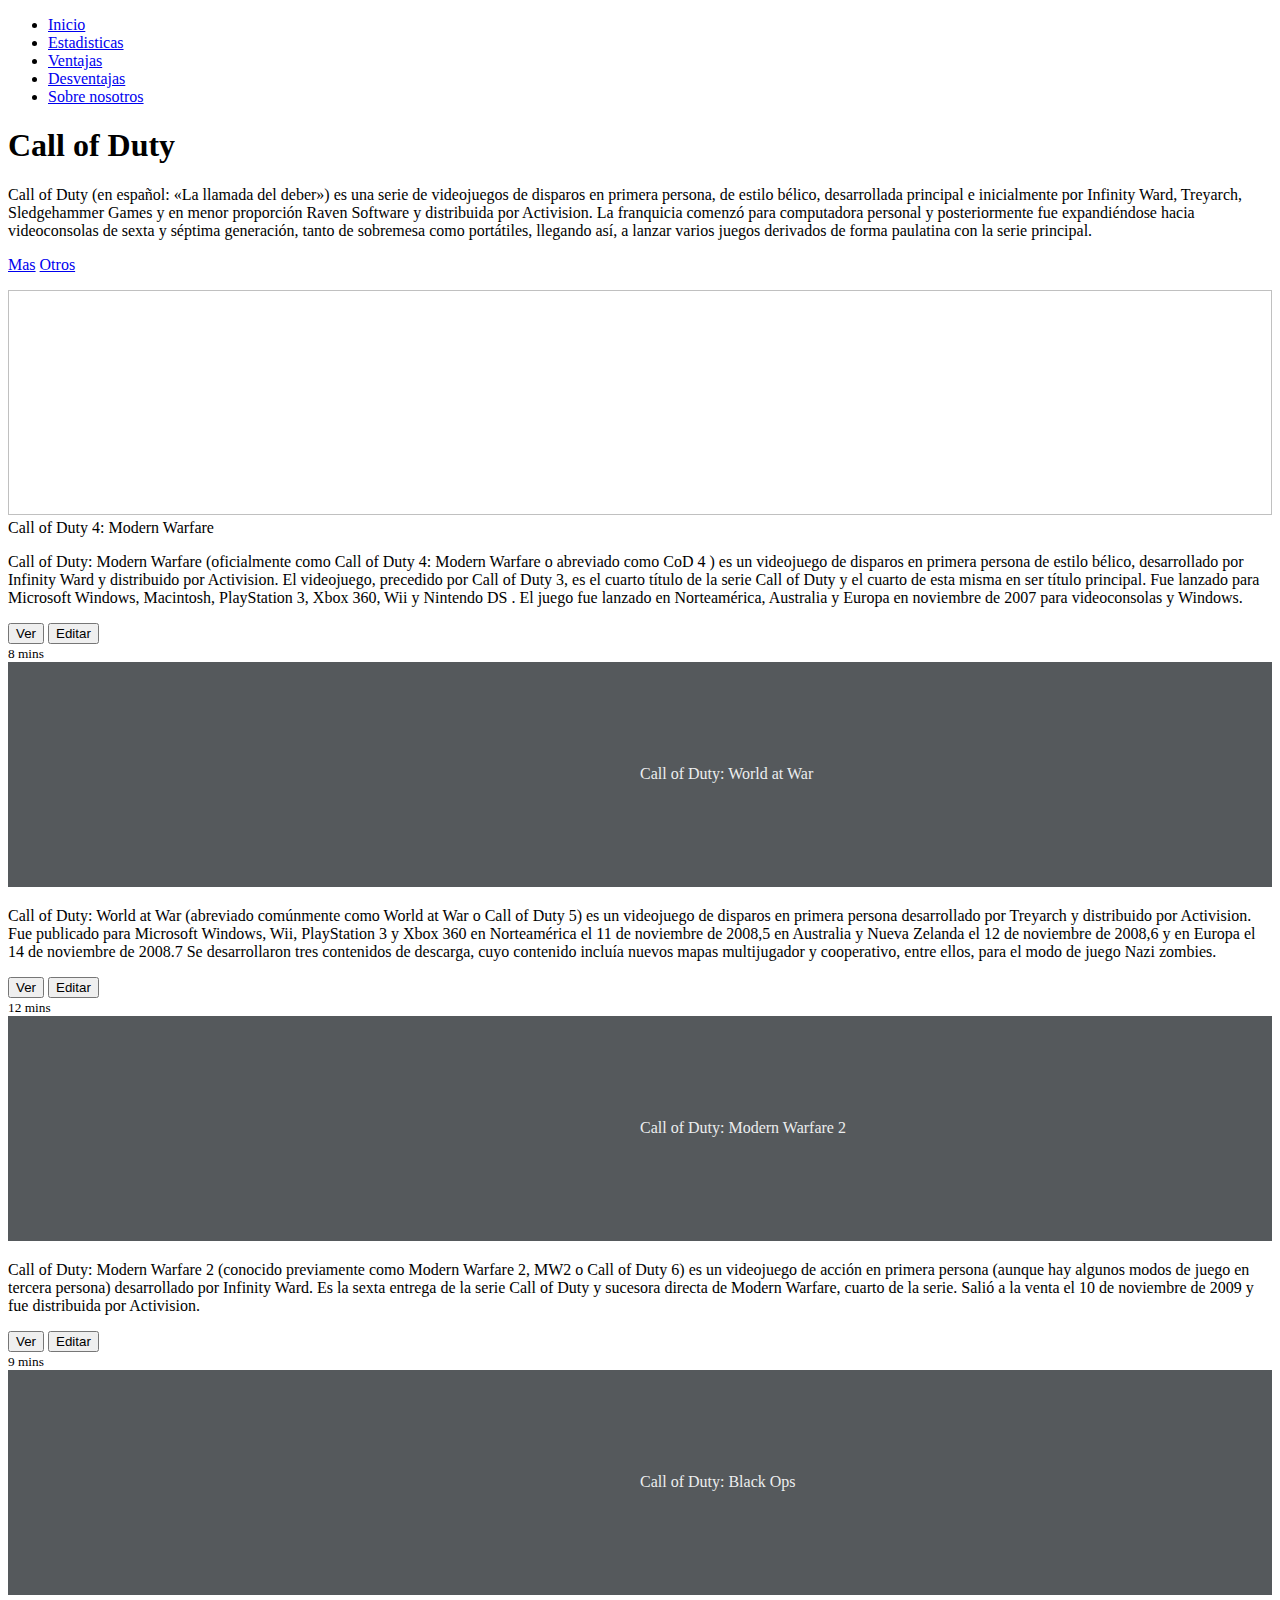
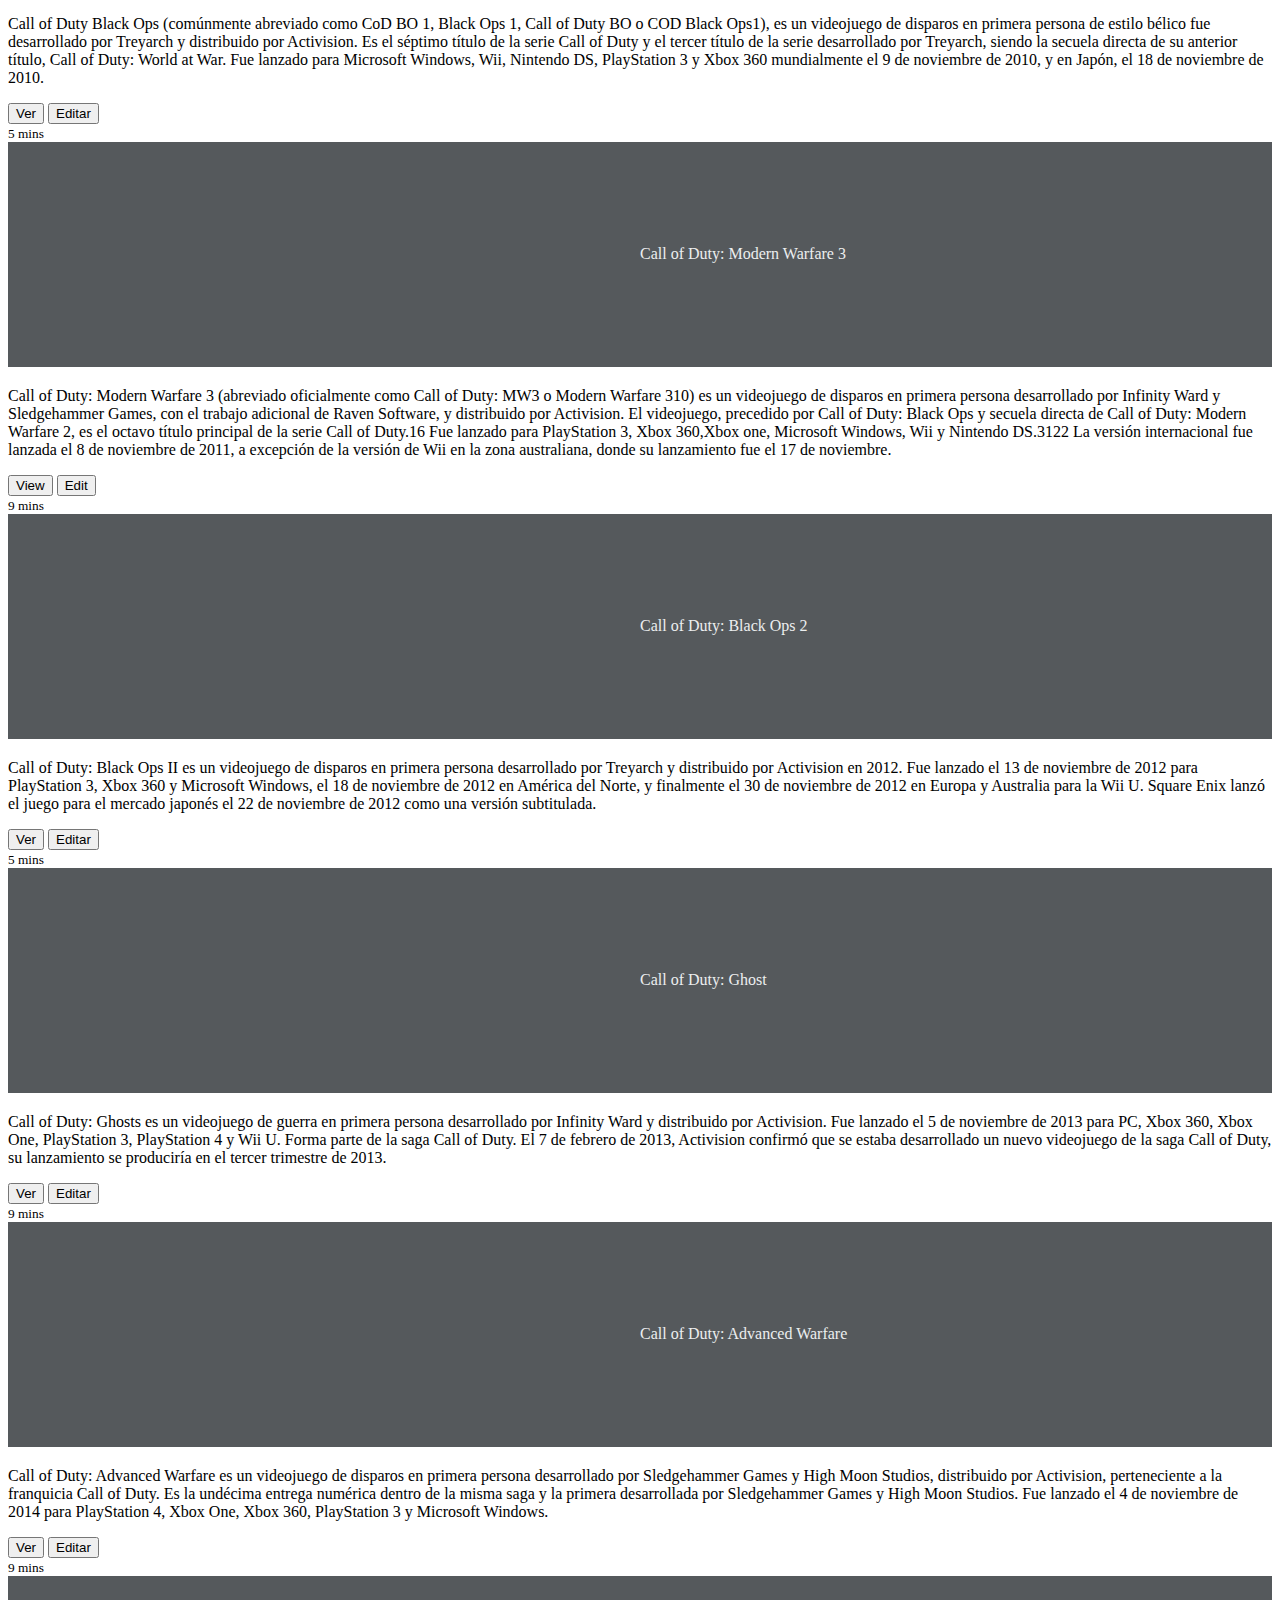
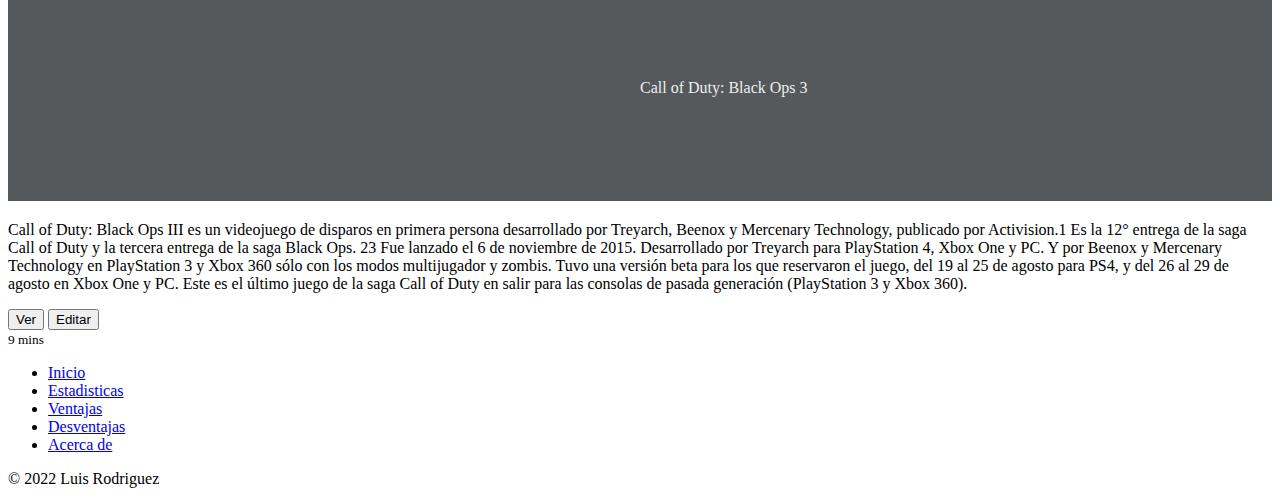
==== commit ceab780a: "Update index.html" ====
--- a/index.html
+++ b/index.html
@@ -52,7 +52,7 @@
         <div class="row row-cols-1 row-cols-sm-2 row-cols-md-3 g-3">
           <div class="col">
             <div class="card shadow-sm">
-              <svg class="bd-placeholder-img card-img-top" width="100%" height="225" xmlns="http://www.w3.org/2000/svg" role="img" aria-label="Placeholder: Thumbnail" preserveAspectRatio="xMidYMid slice" focusable="false"><title>Placeholder</title><rect width="100%" height="100%" fill="#55595c"></rect><text x="50%" y="50%" fill="#eceeef" dy=".3em">Call of Duty 4: Modern Warfare</text></svg>
+              <img class="bd-placeholder-img card-img-top" width="100%" height="225" xmlns="http://www.w3.org/2000/svg" role="img" aria-label="Placeholder: Thumbnail" preserveAspectRatio="xMidYMid slice" focusable="false"><title>Placeholder</title><rect width="100%" height="100%" fill="#55595c"></rect><text x="50%" y="50%" fill="#eceeef" dy=".3em">Call of Duty 4: Modern Warfare</text></img>
   
               <div class="card-body">
                 <p class="card-text">
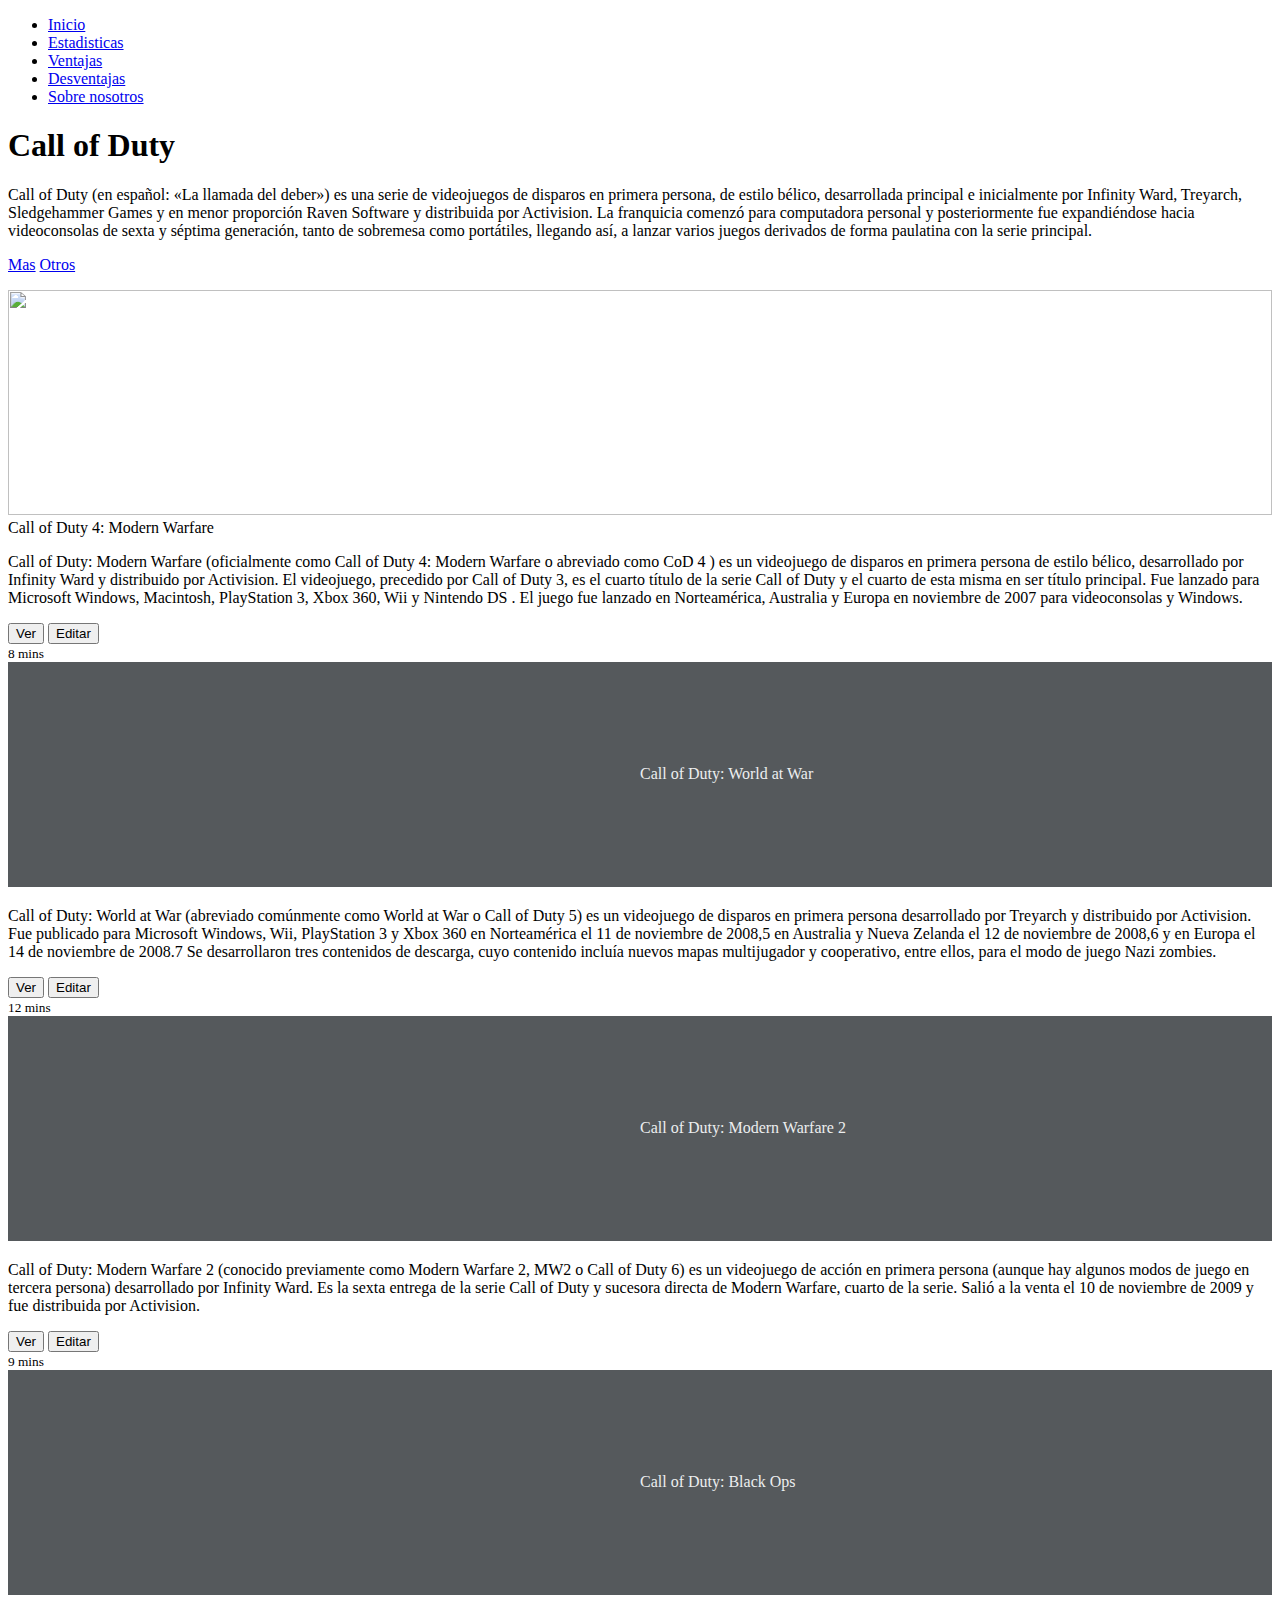
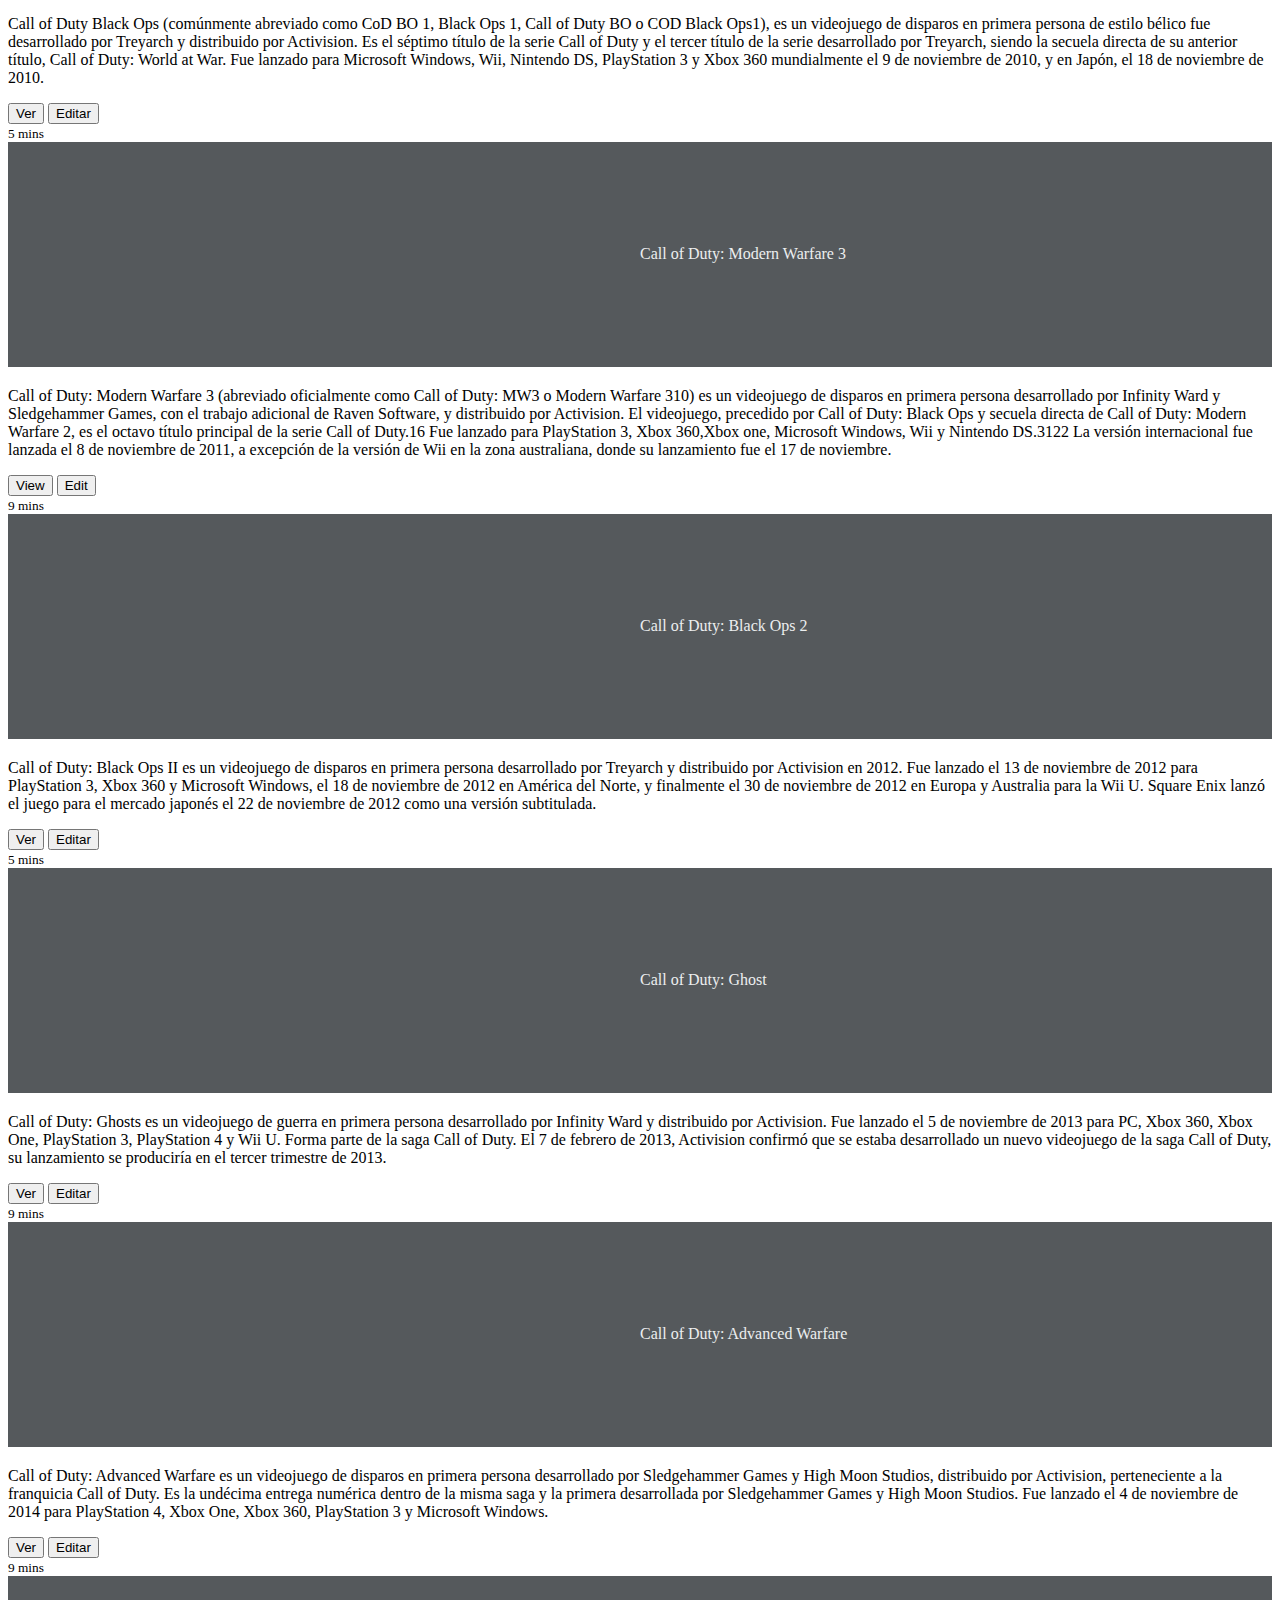
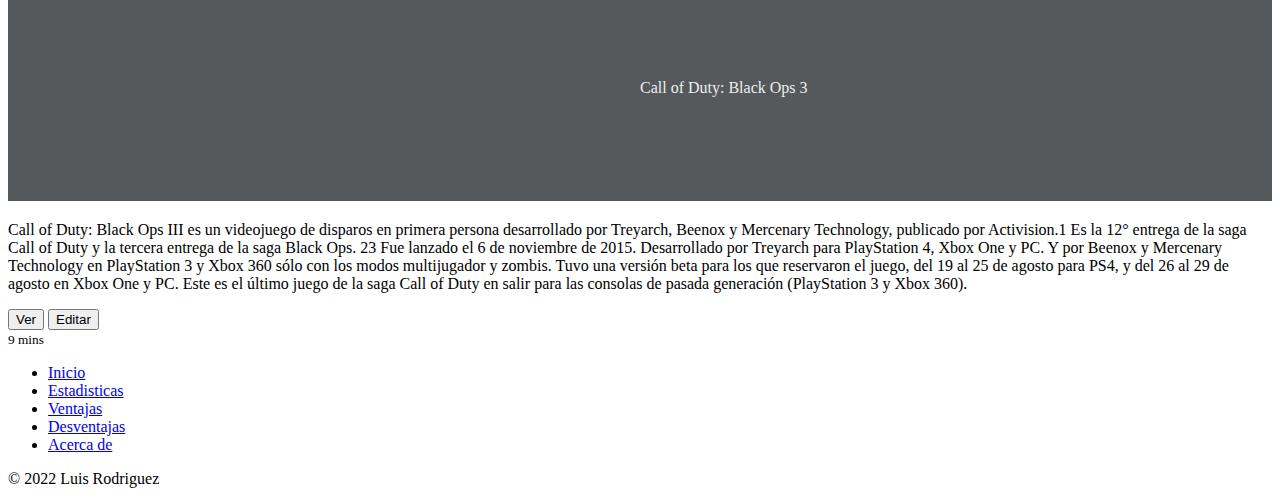
==== commit eaeafe9e: "Update index.html" ====
--- a/index.html
+++ b/index.html
@@ -52,7 +52,7 @@
         <div class="row row-cols-1 row-cols-sm-2 row-cols-md-3 g-3">
           <div class="col">
             <div class="card shadow-sm">
-              <img class="bd-placeholder-img card-img-top" width="100%" height="225" xmlns="http://www.w3.org/2000/svg" role="img" aria-label="Placeholder: Thumbnail" preserveAspectRatio="xMidYMid slice" focusable="false"><title>Placeholder</title><rect width="100%" height="100%" fill="#55595c"></rect><text x="50%" y="50%" fill="#eceeef" dy=".3em">Call of Duty 4: Modern Warfare</text></img>
+              <img src="https://gepig.com/game_cover_460w/41.jpg" class="bd-placeholder-img card-img-top" width="100%" height="225" xmlns="http://www.w3.org/2000/svg" role="img" aria-label="Placeholder: Thumbnail" preserveAspectRatio="xMidYMid slice" focusable="false"><title>Placeholder</title><rect width="100%" height="100%" fill="#55595c"></rect><text x="50%" y="50%" fill="#eceeef" dy=".3em">Call of Duty 4: Modern Warfare</text></img>
   
               <div class="card-body">
                 <p class="card-text">
